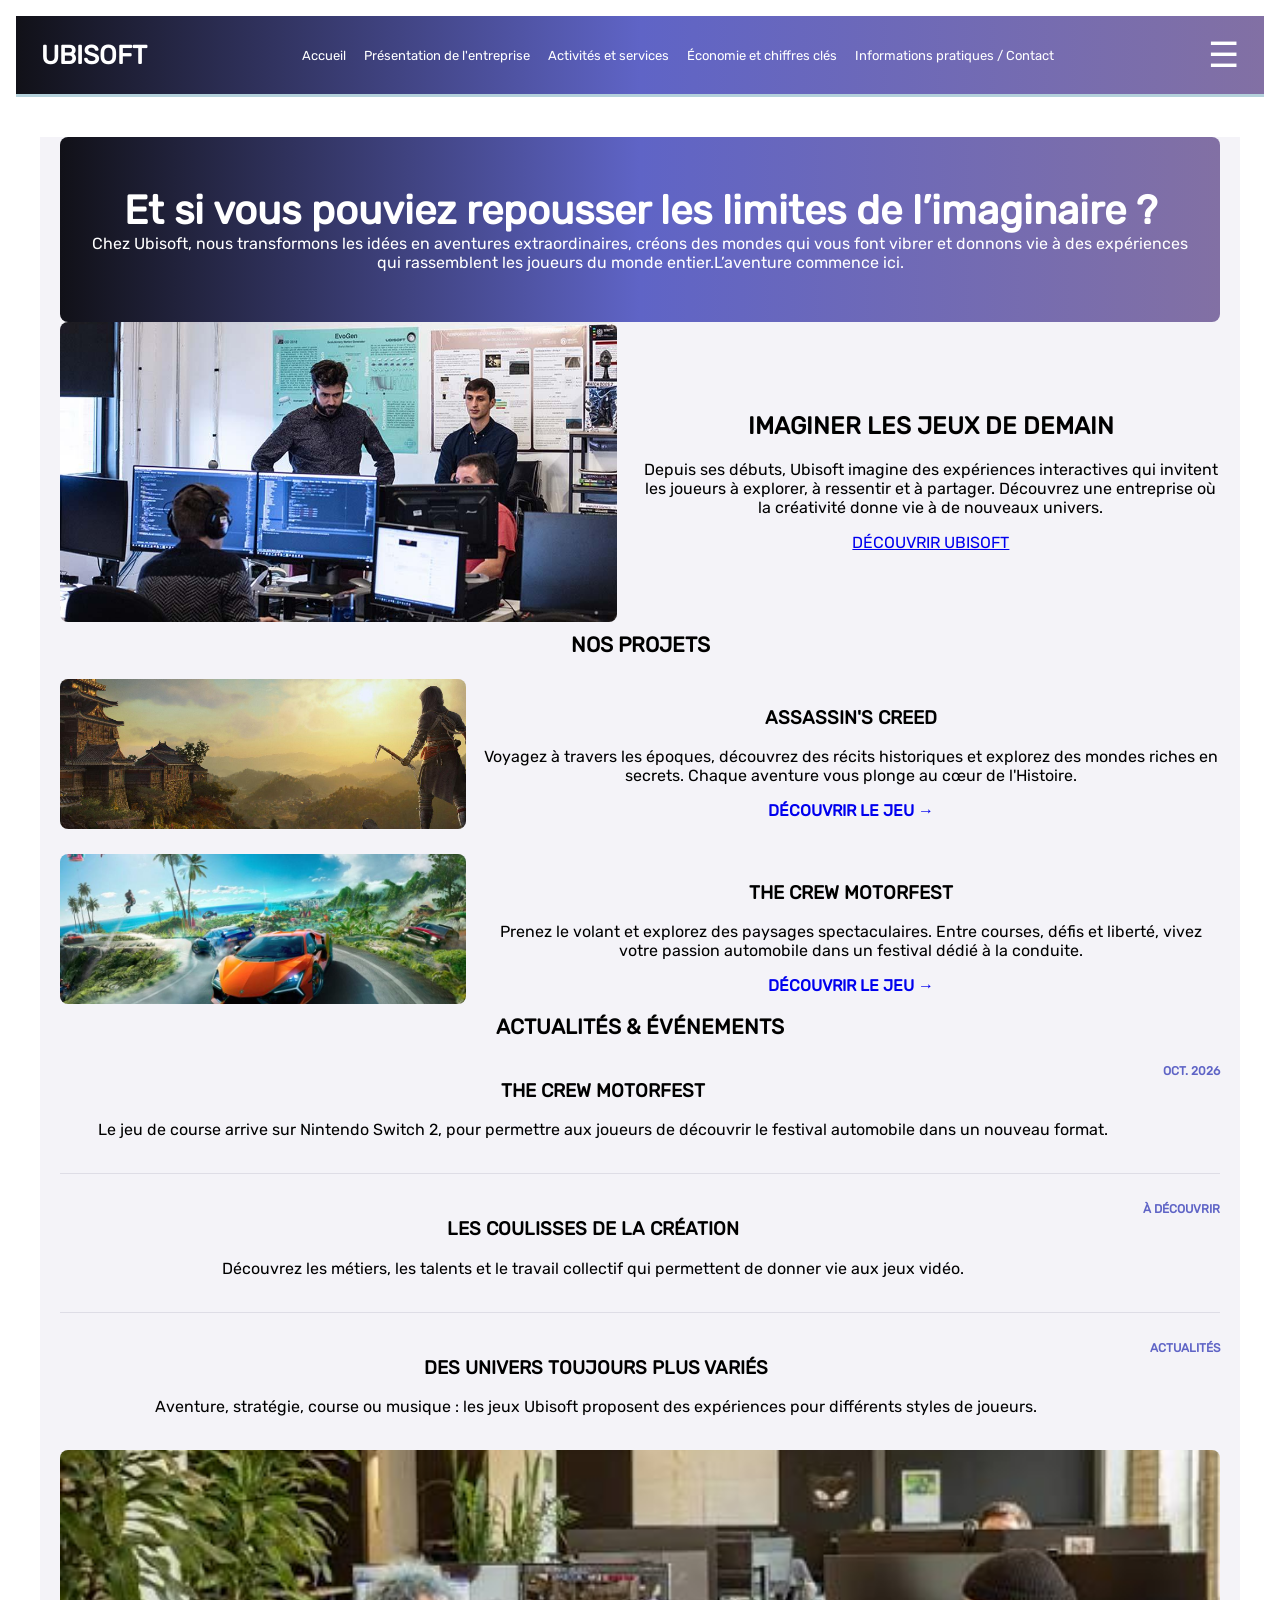
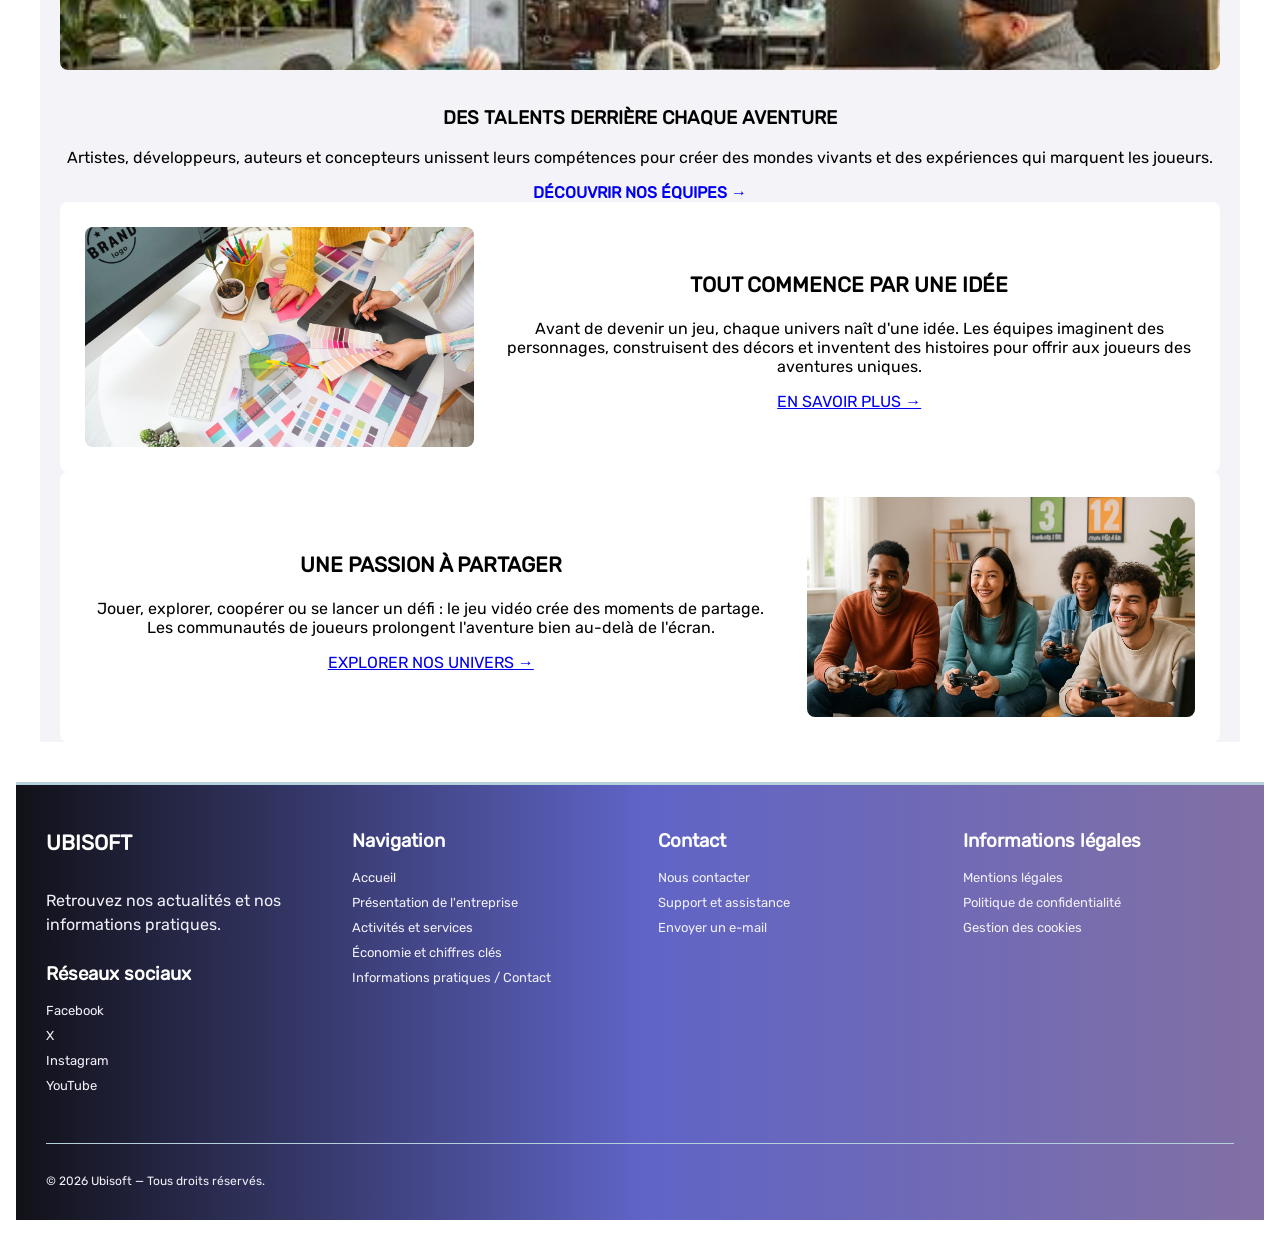
==== index.html @ 468a9b56 "Update index.html" ====
<!DOCTYPE html>
<html lang="fr">
<head>
  <meta charset="UTF-8">
  <meta name="viewport" content="width=device-width, initial-scale=1.0">
  <title>index</title>
  <link rel="stylesheet" href="styles.css">
  <link rel="icon" type="image/x-icon" href="favicon.ico">
</head>
<body data-page="accueil">

  <header>
      <a class="logo" href="index.html">UBISOFT</a>

      <nav class="navigation">
          <a href="index.html" data-page="accueil">Accueil</a>
          <a href="presentation.html" data-page="presentation">Présentation de l'entreprise</a>
          <a href="activites.html" data-page="activites">Activités et services</a>
          <a href="economie.html" data-page="economie">Économie et chiffres clés</a>
          <a href="contact.html" data-page="contact">Informations pratiques / Contact</a>
      </nav>

      
      <input type="checkbox" id="ouvrir-menu">

      <label for="ouvrir-menu" class="bouton-burger">
        ☰
      </label>

      <nav class="menu">
        <a href="index.html">Accueil</a>
        <a href="presentation.html">Présentation de l'entreprise</a>
        <a href="activites.html">Activités et services</a>
        <a href="economie.html">Économie et chiffres clés</a>
        <a href="contact.html">Informations pratiques / Contact</a>
      </nav>

  </header>

  <main>
          <div class="accueil-banniere-chiffres">
        <div class="accueil-chiffre-bloc">
            <span class="accueil-chiffre-valeur">Et si vous pouviez repousser les limites de l’imaginaire ?</span>
            <span class="accueil-chiffre-label">
                Chez Ubisoft, nous transformons les idées en aventures extraordinaires,
                créons des mondes qui vous font vibrer et donnons vie à des expériences
                qui rassemblent les joueurs du monde entier.L’aventure commence ici.
            </span>
        </div>
    </div>

    <section class="accueil-banniere">

        <div class="accueil-image-principale">
            <img src="ressources/equipe.jpg" alt="equipe">
        </div>

        <div class="accueil-texte-banniere">
            <h1>IMAGINER LES JEUX DE DEMAIN</h1>

            <p>
                Depuis ses débuts, Ubisoft imagine des expériences
                interactives qui invitent les joueurs à explorer,
                à ressentir et à partager. Découvrez une entreprise
                où la créativité donne vie à de nouveaux univers.
            </p>

            <a href="presentation.html" class="accueil-btn-outline">
                DÉCOUVRIR UBISOFT
            </a>
        </div>

    </section>

    <section class="accueil-projets">

        <h2>NOS PROJETS</h2>

        <article class="accueil-projet">
            <div class="accueil-image-projet">
                <img src="ressources/assassin_creed.jpg" alt="assassin's Creed">
            </div>

            <div class="accueil-texte-projet">
                <h3>ASSASSIN'S CREED</h3>
                <p>
                    Voyagez à travers les époques, découvrez des récits
                    historiques et explorez des mondes riches en secrets.
                    Chaque aventure vous plonge au cœur de l'Histoire.
                </p>
                <a href="activites.html" class="accueil-btn-outline">DÉCOUVRIR LE JEU →</a>
            </div>
        </article>

        <article class="accueil-projet">
            <div class="accueil-image-projet">
                <img src="ressources/motorfest.jpg" alt="motorfest">
            </div>

            <div class="accueil-texte-projet">
                <h3>THE CREW MOTORFEST</h3>
                <p>
                    Prenez le volant et explorez des paysages spectaculaires.
                    Entre courses, défis et liberté, vivez votre passion
                    automobile dans un festival dédié à la conduite.
                </p>
                <a href="activites.html" class="accueil-btn-outline">DÉCOUVRIR LE JEU →</a>
            </div>
        </article>

    </section>


    <section class="accueil-actualites">

        <h2>ACTUALITÉS & ÉVÉNEMENTS</h2>

        <article class="accueil-actualite">
            <div>
                <h3>THE CREW MOTORFEST</h3>
                <p>
                    Le jeu de course arrive sur Nintendo Switch 2,
                    pour permettre aux joueurs de découvrir le festival
                    automobile dans un nouveau format.
                </p>
            </div>
            <span class="accueil-date">OCT. 2026</span>
        </article>

        <article class="accueil-actualite">
            <div>
                <h3>LES COULISSES DE LA CRÉATION</h3>
                <p>
                    Découvrez les métiers, les talents et le travail
                    collectif qui permettent de donner vie aux jeux vidéo.
                </p>
            </div>
            <span class="accueil-date">À DÉCOUVRIR</span>
        </article>

        <article class="accueil-actualite">
            <div>
                <h3>DES UNIVERS TOUJOURS PLUS VARIÉS</h3>
                <p>
                    Aventure, stratégie, course ou musique :
                    les jeux Ubisoft proposent des expériences
                    pour différents styles de joueurs.
                </p>
            </div>
            <span class="accueil-date">ACTUALITÉS</span>
        </article>

    </section>

    <section class="accueil-projet-secondaire">

        <div class="accueil-image-secondaire">
            <img src="ressources/equipe2.png" alt="equipe2">
        </div>

        <div class="accueil-texte-secondaire">
            <h3>DES TALENTS DERRIÈRE CHAQUE AVENTURE</h3>
            <p>
                Artistes, développeurs, auteurs et concepteurs
                unissent leurs compétences pour créer des mondes
                vivants et des expériences qui marquent les joueurs.
            </p>
            <a href="presentation.html" class="accueil-btn-outline">DÉCOUVRIR NOS ÉQUIPES →</a>
        </div>

    </section>


    <section class="accueil-bloc-supplementaire">
        <div class="accueil-image-projet">
            <img src="ressources/metiers-creatifs.jpeg" alt="creation">
        </div>

        <div>
            <h2>TOUT COMMENCE PAR UNE IDÉE</h2>
            <p>
                Avant de devenir un jeu, chaque univers naît
                d'une idée. Les équipes imaginent des personnages,
                construisent des décors et inventent des histoires
                pour offrir aux joueurs des aventures uniques.
            </p>
            <a href="presentation.html" class="accueil-btn-outline">EN SAVOIR PLUS →</a>
        </div>
    </section>

    <section class="accueil-bloc-supplementaire">
        <div>
            <h2>UNE PASSION À PARTAGER</h2>
            <p>
                Jouer, explorer, coopérer ou se lancer un défi :
                le jeu vidéo crée des moments de partage.
                Les communautés de joueurs prolongent l'aventure
                bien au-delà de l'écran.
            </p>
            <a href="activites.html" class="accueil-btn-outline">EXPLORER NOS UNIVERS →</a>
        </div>

        <div class="accueil-image-projet">
            <img src="ressources/jouer_ensemble.jpg" alt="ensemble">
        </div>
    </section>
    
  </main>

  <footer>
      <div class="footer-colonne">
          <h2>UBISOFT</h2>
          <p>Retrouvez nos actualités et nos informations pratiques.</p>
          <h3>Réseaux sociaux</h3>
          <a href="https://www.facebook.com/Ubisoft/">Facebook</a>
          <a href="https://x.com/Ubisoft">X</a>
          <a href="https://www.instagram.com/ubisoft/">Instagram</a>
          <a href="https://www.youtube.com/user/Ubisoft">YouTube</a>
      </div>

      <div class="footer-colonne">
          <h3>Navigation</h3>
          <a href="index.html">Accueil</a>
          <a href="presentation.html">Présentation de l'entreprise</a>
          <a href="activites.html">Activités et services</a>
          <a href="economie.html">Économie et chiffres clés</a>
          <a href="contact.html">Informations pratiques / Contact</a>
      </div>

      <div class="footer-colonne" id="contact">
          <h3>Contact</h3>
          <a href="contact.html">Nous contacter</a>
          <a href="contact.html#support">Support et assistance</a>
          <a href="mailto:contact@example.com">Envoyer un e-mail</a>
      </div>

      <div class="footer-colonne">
          <h3>Informations légales</h3>
          <a href="mentions-legales.html">Mentions légales</a>
          <a href="confidentialite.html">Politique de confidentialité</a>
          <a href="cookies.html">Gestion des cookies</a>
      </div>

      <div class="bas-footer">
          <p>© 2026 Ubisoft — Tous droits réservés.</p>
      </div>
    </footer>
</body>
</html>
---- styles.css ----
/************************* code html de la vignette ;

  <article class="card">
    <div class="cover">
      <span class="number">18</span>
      <h1>LOREM<br>IPSUM</h1>
    </div>

    <div class="content">
      <p class="category">LOREM · IPSUM</p>
      <h2>Lorem ipsum dolor</h2>
      <p class="description">
        Lorem ipsum dolor sit amet consectetur.
      </p>

      <div class="footer">
        <span>PS5 · XBOX · PC</span>
        <button aria-label="Voir le détail">→</button>
      </div>
    </div>
  </article>
  
  code css de la vignette ***********************/
* {
  box-sizing: border-box;
}



.card {
  width: 305px;
  border: 1px solid #B4D1DB;
  background: #FFFFFF;
}

.cover {
  height: 330px;
  position: relative;
  display: flex;
  align-items: center;
  justify-content: center;
  overflow: hidden;

  background:
    radial-gradient(circle at 70% 20%,
      #FFFFFF 0%, #8BA4F0 3%, transparent 13%),
    radial-gradient(circle at 35% 65%,
      #8BA4F0 0%, transparent 24%),
    linear-gradient(135deg, #5F64C6, #8270A4 55%, #8BA4F0);
}

.number {
  position: absolute;
  top: 14px;
  right: 14px;
  padding: 12px 10px;
  color: #FFFFFF;
  background: #000000;
  border: 2px solid #FFFFFF;
  font-size: 12px;
  font-weight: bold;
}

.cover h1 {
  color: #FFFFFF;
  font-size: 30px;
  line-height: 0.9;
  text-align: center;
  text-shadow: 2px 3px 4px #000000;
}

.content {
  padding: 20px;
}

.category {
  color: #5F64C6;
  font-size: 11px;
  font-weight: bold;
  letter-spacing: 1px;
}

h2 {
  margin: 10px 0 22px;
  color: #000000;
  font-size: 21px;
}

.description {
  color: #8270A4;
  font-size: 16px;
  line-height: 1.5;
}

.footer {
  margin-top: 16px;
  padding-top: 14px;
  border-top: 1px solid #B4D1DB;
  display: flex;
  align-items: center;
  justify-content: space-between;
}

.footer span {
  color: #5F64C6;
  font-size: 10px;
  font-weight: bold;
}

button {
  width: 34px;
  height: 34px;
  border: none;
  border-radius: 50%;
  background: #5F64C6;
  color: #FFFFFF;
  font-size: 22px;
  cursor: pointer;
}

.card {
  transition: transform 0.3s ease, box-shadow 0.3s ease;
  cursor: pointer;
}

.card:hover {
  transform: translateY(-6px);
  box-shadow: 0 10px 25px rgba(0, 0, 0, 0.15);
}

/******************* code pour la police d'écriture ********************/

@font-face {
  font-family: "Rublik";
  src: url("fonts/Rubik-Regular.ttf") format("truetype");
  font-weight: normal;
  font-style: normal;
}

body {
  margin: 0;
  padding: 16px;
  font-family: "Rublik", sans-serif;
  background: #FFFFFF;
}

/************** Bouton  ****************/

.btn-outline {
    padding: 12px 28px;

    background: #FFFFFF;
    color: #5F64C6;

    border: 2px solid #5F64C6;
    border-radius: 30px;

    font-family: "Rublk", "Rublik", sans-serif;
    font-weight: bold;

    cursor: pointer;
    transition: 0.3s ease;

    width: auto;
    height: auto;
}

.btn-outline:hover {
    background: #5F64C6;
    color: #FFFFFF;
}

/******************** EN-TÊTE : reste visible quand on descend dans la page **********************/
header {
    position: sticky;
    top: 0;
    z-index: 10;
    padding: 18px 25px;
    display: flex;
    align-items: center;
    justify-content: space-between;
    gap: 20px;
    color: white;
    background: linear-gradient(90deg, #111118, #5F64C6, #8270A4);
    border-bottom: 3px solid #B4D1DB;
}

/********************* Logo ****************************/
.logo {
    color: white;
    font-size: 26px;
    font-weight: 900;
    text-decoration: none;
}

/****************** Liens visibles dans l'en-tête *******************/
.navigation {
    display: flex;
    flex-wrap: wrap;
    gap: 18px;
}

.navigation a {
    padding: 8px 0;
    color: white;
    font-size: 13px;
    text-decoration: none;
}

/********************** Le lien de la page actuelle est souligné **************/
.navigation a.actif {
    border-bottom: 3px solid #B4D1DB;
    color: #B4D1DB;
}


/*************** Bouton du menu burger ****************/
#ouvrir-menu {
    display: none;
}

.bouton-burger {
    display: block;
    font-size: 35px;
    color: white;
    width: fit-content;
    cursor: pointer;
}

/********************* Menu fermé ******************/
.menu {
    display: none;
    flex-direction: column;
    gap: 15px;
    background-color: white;
    padding: 20px;
    border: 1px solid black;
}

/*********** Menu ouvert quand on clique ***********/
#ouvrir-menu:checked ~ .menu {
    display: flex;
}

/*************** Liens du menu **************/
.menu a {
    color: black;
    text-decoration: none;
    font-family: "Rublik", sans-serif;
    padding: 8px;
}

/*************** Soulignement au survol ********************/
.menu a:hover {
    text-decoration: underline;
}


/***************** Contenu provisoire de la page *******************/
main {
    min-height: 55vh;
    padding: 50px 25px;
    text-align: center;
    background: #F4F3F8;
}

/*********************** PIED DE PAGE ************************/
footer {
    display: flex;
    flex-wrap: wrap;
    gap: 35px;
    padding: 45px 30px 20px;
    color: white;
    background: linear-gradient(90deg, #111118, #5F64C6, #8270A4);
    border-top: 3px solid #B4D1DB;
}

.footer-colonne {
    display: flex;
    flex: 1 1 180px;
    flex-direction: column;
    align-items: flex-start;
    gap: 10px;
}

.footer-colonne h2,
.footer-colonne h3 {
    margin: 0 0 8px;
    color: white;
}

.footer-colonne p {
    max-width: 260px;
    color: #F1F0FA;
    line-height: 1.5;
}

.footer-colonne a {
    color: #F1F0FA;
    font-size: 13px;
    text-decoration: none;
}

.footer-colonne a:hover {
    color: #B4D1DB;
    text-decoration: underline;
}

.bas-footer {
    width: 100%;
    margin-top: 15px;
    padding-top: 18px;
    border-top: 1px solid #B4D1DB;
    color: #F1F0FA;
    font-size: 12px;
}

.presentation {
    max-width: 1100px;
    margin: 0 auto; 
    display: flex;
    flex-direction:column;
    gap: 60px; 
    background-color: #FFFFFF;
}


.bloc-alternatif {
    display: flex;
    align-items: center; 
    justify-content: space-between;
    gap: 40px;
}


.bloc-alternatif.inverse {
    flex-direction: row-reverse;
}


.bloc-texte, .bloc-image {
    flex: 1 1 50%; 
    max-width: 50%;
}

.bloc-texte {
    text-align: left; 
}


.bloc-texte h2 {
    font-size: 26px;
    text-transform:uppercase;
    color: #111118;
    margin-bottom: 20px;
}
.img-placeholder {
    width: 100%;
    height: auto;
    max-height: 350px; 
    object-fit: cover; 
    background-color: #e0e0e0;
    border: 2px solid #B4D1DB; 
    border-radius: 4px;
    display: block;
}
/* --- SECTION SUCCÈS MONDIAUX --- */
.section-succes {
    margin-top: 80px;
    text-align: center;
}

.titre-section {
    font-size: 26px;
    color: #111118;
    margin-bottom: 40px;
    text-transform: uppercase;
}

.conteneur-cartes {
    display: flex;
    flex-wrap: wrap;
    gap: 30px;
    justify-content: center;
}

.titre-carte {
    font-size: 18px;
    margin: 10px 0 15px;
}

/* --- BANNIÈRE CHIFFRES CLÉS --- */
.banniere-chiffres {
    margin-top: 80px;
    background: linear-gradient(90deg, #111118, #5F64C6, #8270A4);
    padding: 50px 20px;
    color: white;
    border-radius: 8px;
    display: flex;
    justify-content: space-around;
    flex-wrap: wrap;
    gap: 20px;
}

.chiffre-bloc {
    text-align: center;
}

.chiffre-valeur {
    display: block;
    font-size: 40px;
    font-weight: bold;
}

.chiffre-label {
    font-size: 16px;
}

/* --- CALL TO ACTION (CTA) --- */
.section-cta {
    margin-top: 60px;
    text-align: center;
    padding: 40px;
}

.titre-cta {
    font-size: 24px;
    color: #111118;
    margin-bottom: 10px;
}

.texte-cta {
    color: #333;
    margin-bottom: 20px;
}

.lien-cta {
    text-decoration: none;
}

.card .cover {
    position: relative;
    width: 100%; 
    margin: 0; 
    padding: 0;
    overflow: hidden; 
    aspect-ratio: 1 / 1;
    z-index: 1;
}

.card .image-carte {
    position: absolute;
    top: 0;
    left: 0;
    width: 100%;
    height: 100%;
    object-fit: cover;
    display: block; 
    z-index: -1;
}


.card .cover .number {
    position: absolute;
    top: 15px;
    right: 15px;
    background-color: #000;
    color: white;
    padding: 5px 10px;
    font-weight: bold;
    border: 1px solid white; 
    z-index: 2;
}


/*******************ECONOMIE************************************/
.conteneur-graphiques {
    display: flex;
    flex-wrap: wrap;
    gap: 40px;
    justify-content: center;
    align-items: stretch;
    width: 100%;
    max-width: 1200px;
    margin: 0 auto;
}

.carte-graphique {
    flex: 1 1 450px; /* Assure une largeur de base suffisante */
    max-width: 100%;
    background: #FFFFFF;
    border: 1px solid #B4D1DB;
    border-radius: 8px;
    padding: 25px;
    box-sizing: border-box;
    display: flex;
    flex-direction: column;
    justify-content: space-between;
}

/* Règle essentielle pour que les images restent dans leur cadre et ne se superposent pas */
.image-wrapper {
    width: 100%;
    overflow: hidden;
}

.image-wrapper img {
    width: 100%;
    height: auto;
    display: block;
    object-fit: contain;
}

/* =========================================
   PAGE CONTACT - MISE EN PAGE 
   ========================================= */
.bloc-image1{
    flex: 1;
}


/* --- Layout Principal (Grille/Flexbox) --- */
main {
    max-width: 1200px;
    margin: 40px auto;
    padding: 0 20px;
}

.conteneur-contact {
    display: flex;
    gap: 40px;
    flex-wrap: wrap;
}

.colonne-gauche {
    flex: 2;
    min-width: 300px;
}

#support {
    flex: 1;
    min-width: 300px;
    background: #fff;
    padding: 20px;
    border-radius: 8px;
    box-shadow: 0 2px 10px rgba(0,0,0,0.1);
    height: fit-content;
}

/* =========================================
   FORMULAIRE DE CONTACT*/

/* --- Formulaire --- */
#formulaire {
    background: #fff;
    padding: 30px;
    border-radius: 8px;
    box-shadow: 0 2px 10px rgba(0,0,0,0.1);
    margin-top: 40px;
}

.formulaire-contact input, 
.formulaire-contact textarea {
    width: 100%;
    padding: 10px;
    margin-top: 5px;
    border: 1px solid #ccc;
    border-radius: 4px;
    box-sizing: border-box;
}
/***************** CSS : ACCUEIL/INDEX ******************/

.accueil-contenu-page {
    display: grid;
    grid-template-columns: minmax(0, 2fr) minmax(280px, 1fr);
    gap: 35px;
    max-width: 1450px;
    width: 94%;
    margin: 0 auto;
    padding-top: 20px;
    color: #111;
    text-align: left;
}

.accueil-banniere-chiffres {
    grid-column: 1 / -1;
    grid-row: 1;
    margin-top: 0;
    margin-left: auto;
    margin-right: auto;

    width: 100%;
    box-sizing: border-box;

    background: linear-gradient(90deg, #111118, #5F64C6, #8270A4);
    padding: 50px 20px;
    color: white;
    border-radius: 8px;

    display: flex;
    justify-content: center;
    align-items: center;
    flex-wrap: wrap;
    gap: 20px;
}

.accueil-chiffre-bloc {
    text-align: center;
}

.accueil-chiffre-valeur {
    display: block;
    font-size: 40px;
    font-weight: bold;
}

.accueil-chiffre-label {
    font-size: 16px;
}


.accueil-banniere {
    grid-column: 1;
    grid-row: 2;
    display: flex;
    align-items: center;
    gap: 25px;
    min-width: 0;
}

.accueil-projets {
    grid-column: 2;
    grid-row: 2;
    min-width: 0;
}

.accueil-actualites {
    grid-column: 1;
    grid-row: 3;
    min-width: 0;
}

.accueil-projet-secondaire {
    grid-column: 2;
    grid-row: 3;
    display: flex;
    flex-direction: column;
    gap: 18px;
    min-width: 0;
}

.accueil-image-principale,
.accueil-image-projet,
.accueil-image-secondaire {
    overflow: hidden;
    min-width: 0;
    background-color: #e9e8ef;
    border-radius: 8px;
}

.accueil-image-principale img,
.accueil-image-projet img,
.accueil-image-secondaire img {
    display: block;
    width: 100%;
    object-fit: cover;
    object-position: center;
}

.accueil-image-principale {
    width: 48%;
    min-height: 280px;
    flex-shrink: 0;
}

.accueil-image-principale img {
    height: 300px;
}

.accueil-projet {
    display: flex;
    align-items: center;
    gap: 16px;
    margin-bottom: 25px;
}

.accueil-projet:last-child {
    margin-bottom: 0;
}

.accueil-projet .accueil-image-projet {
    width: 35%;
    min-height: 145px;
    flex-shrink: 0;
}

.accueil-projet .accueil-image-projet img {
    height: 150px;
}

.accueil-image-secondaire {
    width: 100%;
    min-height: 200px;
}

.accueil-image-secondaire img {
    height: 220px;
}

.accueil-bloc-supplementaire {
    grid-column: 1 / -1;
    display: flex;
    align-items: center;
    gap: 30px;
    min-width: 0;
    margin: 0;
    padding: 25px;
    background-color: #fff;
    border-radius: 8px;
}

.accueil-bloc-supplementaire .accueil-image-projet {
    width: 35%;
    min-height: 220px;
    flex-shrink: 0;
}

.accueil-bloc-supplementaire .accueil-image-projet img {
    height: 220px;
}

.accueil-bloc-supplementaire > div:not(.accueil-image-projet) {
    flex: 1;
    min-width: 0;
}

.accueil-contenu-page h1 {
    margin: 0 0 18px;
    font-size: 32px;
    line-height: 1.2;
}

.accueil-contenu-page h2 {
    margin: 0 0 22px;
    font-size: 24px;
    line-height: 1.3;
}

.accueil-contenu-page h3 {
    margin: 0 0 12px;
    font-size: 17px;
    line-height: 1.4;
}

.accueil-contenu-page p {
    margin: 0 0 18px;
    font-size: 15px;
    line-height: 1.7;
}

.accueil-texte-banniere,
.accueil-texte-projet,
.accueil-texte-secondaire {
    flex: 1;
    min-width: 0;
}

.accueil-texte-projet a,
.accueil-texte-secondaire a {
    font-weight: bold;
    text-decoration: none;
}

.accueil-texte-projet a:hover,
.accueil-texte-secondaire a:hover {
    text-decoration: underline;
}

.accueil-contenu-page .accueil-btn-outline {
    display: inline-block;
    margin-top: 4px;
    line-height: 1.4;
    text-align: center;
}

.accueil-actualite {
    display: flex;
    align-items: flex-start;
    justify-content: space-between;
    gap: 18px;
    margin-bottom: 25px;
    padding-bottom: 18px;
    border-bottom: 1px solid #dedde6;
}

.accueil-actualite:last-child {
    margin-bottom: 0;
    border-bottom: none;
}

.accueil-actualite > div {
    flex: 1;
    min-width: 0;
}

.accueil-date {
    flex-shrink: 0;
    padding-top: 3px;
    font-size: 12px;
    font-weight: bold;
    color: #5F64C6;
}

@media (max-width: 950px) {
    .navigation {
        display: none;
    }
}

@media (max-width: 500px) {
    header {
        padding: 14px;
    }

    .logo {
        font-size: 22px;
    }

    #menu-burger {
        right: 8px;
        width: min(300px, calc(100vw - 16px));
    }

    footer {
        padding: 30px 20px 15px;
    }
}
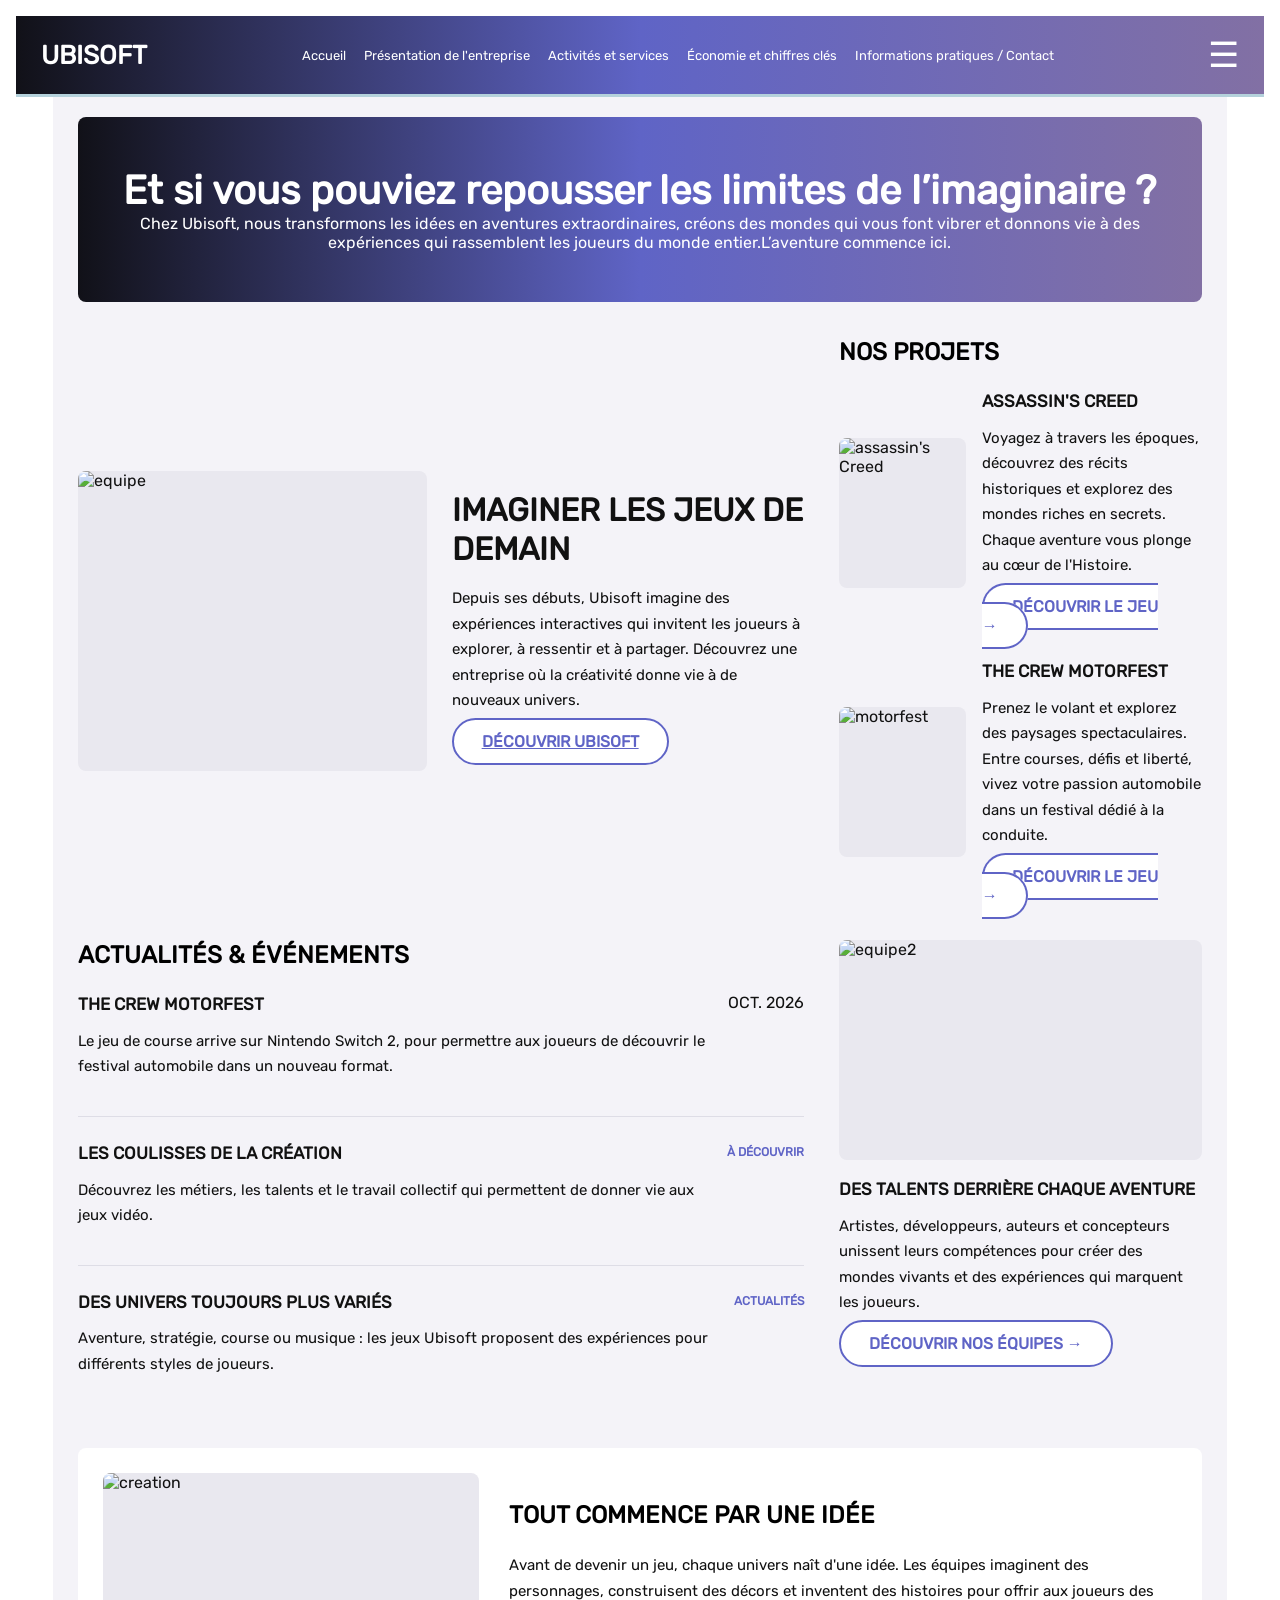
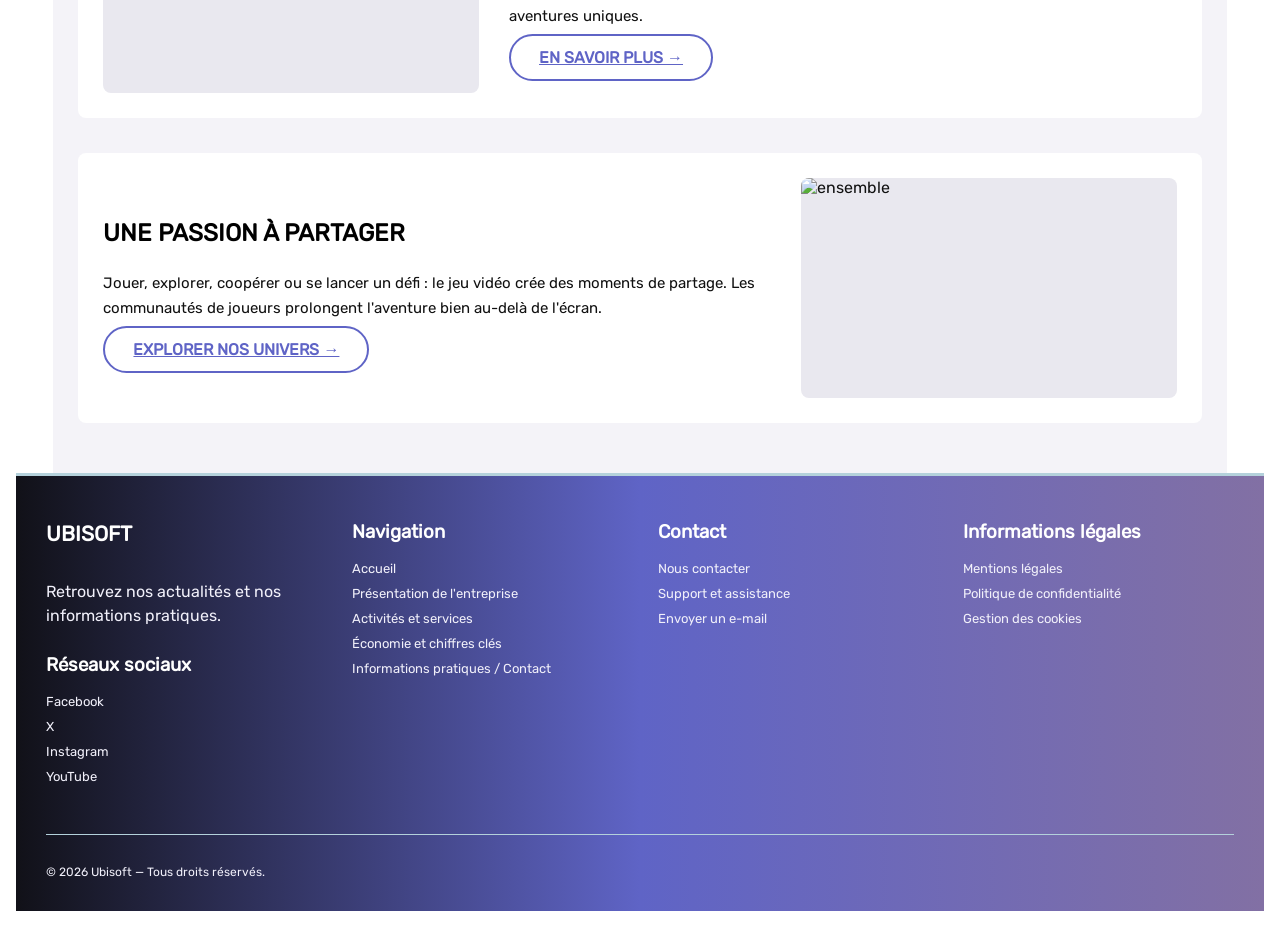
==== commit c4a2f7f5: "Update index.html" ====
--- a/index.html
+++ b/index.html
@@ -37,8 +37,9 @@
 
   </header>
 
-  <main>
-          <div class="accueil-banniere-chiffres">
+  <main class="accueil-contenu-page">
+    
+    <div class="accueil-banniere-chiffres">
         <div class="accueil-chiffre-bloc">
             <span class="accueil-chiffre-valeur">Et si vous pouviez repousser les limites de l’imaginaire ?</span>
             <span class="accueil-chiffre-label">
@@ -52,7 +53,7 @@
     <section class="accueil-banniere">
 
         <div class="accueil-image-principale">
-            <img src="ressources/equipe.jpg" alt="equipe">
+            <img src="image/equipe.jpg" alt="equipe">
         </div>
 
         <div class="accueil-texte-banniere">
@@ -65,7 +66,7 @@
                 où la créativité donne vie à de nouveaux univers.
             </p>
 
-            <a href="presentation.html" class="accueil-btn-outline">
+            <a href="presentation.html" class="btn-outline">
                 DÉCOUVRIR UBISOFT
             </a>
         </div>
@@ -78,7 +79,7 @@
 
         <article class="accueil-projet">
             <div class="accueil-image-projet">
-                <img src="ressources/assassin_creed.jpg" alt="assassin's Creed">
+                <img src="image/assassin_creed.jpg" alt="assassin's Creed">
             </div>
 
             <div class="accueil-texte-projet">
@@ -88,13 +89,13 @@
                     historiques et explorez des mondes riches en secrets.
                     Chaque aventure vous plonge au cœur de l'Histoire.
                 </p>
-                <a href="activites.html" class="accueil-btn-outline">DÉCOUVRIR LE JEU →</a>
+                <a href="activites.html" class="btn-outline">DÉCOUVRIR LE JEU →</a>
             </div>
         </article>
 
         <article class="accueil-projet">
             <div class="accueil-image-projet">
-                <img src="ressources/motorfest.jpg" alt="motorfest">
+                <img src="image/motorfest.jpg" alt="motorfest">
             </div>
 
             <div class="accueil-texte-projet">
@@ -104,7 +105,7 @@
                     Entre courses, défis et liberté, vivez votre passion
                     automobile dans un festival dédié à la conduite.
                 </p>
-                <a href="activites.html" class="accueil-btn-outline">DÉCOUVRIR LE JEU →</a>
+                <a href="activites.html" class="btn-outline">DÉCOUVRIR LE JEU →</a>
             </div>
         </article>
 
@@ -124,7 +125,7 @@
                     automobile dans un nouveau format.
                 </p>
             </div>
-            <span class="accueil-date">OCT. 2026</span>
+            <span class="date">OCT. 2026</span>
         </article>
 
         <article class="accueil-actualite">
@@ -155,7 +156,7 @@
     <section class="accueil-projet-secondaire">
 
         <div class="accueil-image-secondaire">
-            <img src="ressources/equipe2.png" alt="equipe2">
+            <img src="image/equipe2.png" alt="equipe2">
         </div>
 
         <div class="accueil-texte-secondaire">
@@ -165,7 +166,7 @@
                 unissent leurs compétences pour créer des mondes
                 vivants et des expériences qui marquent les joueurs.
             </p>
-            <a href="presentation.html" class="accueil-btn-outline">DÉCOUVRIR NOS ÉQUIPES →</a>
+            <a href="presentation.html" class="btn-outline">DÉCOUVRIR NOS ÉQUIPES →</a>
         </div>
 
     </section>
@@ -173,7 +174,7 @@
 
     <section class="accueil-bloc-supplementaire">
         <div class="accueil-image-projet">
-            <img src="ressources/metiers-creatifs.jpeg" alt="creation">
+            <img src="image/metiers-creatifs.jpeg" alt="creation">
         </div>
 
         <div>
@@ -184,7 +185,7 @@
                 construisent des décors et inventent des histoires
                 pour offrir aux joueurs des aventures uniques.
             </p>
-            <a href="presentation.html" class="accueil-btn-outline">EN SAVOIR PLUS →</a>
+            <a href="presentation.html" class="btn-outline">EN SAVOIR PLUS →</a>
         </div>
     </section>
 
@@ -197,15 +198,16 @@
                 Les communautés de joueurs prolongent l'aventure
                 bien au-delà de l'écran.
             </p>
-            <a href="activites.html" class="accueil-btn-outline">EXPLORER NOS UNIVERS →</a>
+            <a href="activites.html" class="btn-outline">EXPLORER NOS UNIVERS →</a>
         </div>
 
         <div class="accueil-image-projet">
-            <img src="ressources/jouer_ensemble.jpg" alt="ensemble">
-        </div>
-    </section>
-    
+            <img src="image/jouer_ensemble.jpg" alt="ensemble">
+        </div>
+    </section>
+
   </main>
+
 
   <footer>
       <div class="footer-colonne">
--- a/styles.css
+++ b/styles.css
@@ -520,7 +520,7 @@
 
 
 /* --- Layout Principal (Grille/Flexbox) --- */
-main {
+.contact-main {
     max-width: 1200px;
     margin: 40px auto;
     padding: 0 20px;
@@ -569,7 +569,6 @@
     box-sizing: border-box;
 }
 /***************** CSS : ACCUEIL/INDEX ******************/
-
 .accueil-contenu-page {
     display: grid;
     grid-template-columns: minmax(0, 2fr) minmax(280px, 1fr);
@@ -582,6 +581,8 @@
     text-align: left;
 }
 
+/* Emplacement des grandes zones */
+
 .accueil-banniere-chiffres {
     grid-column: 1 / -1;
     grid-row: 1;
@@ -617,7 +618,6 @@
 .accueil-chiffre-label {
     font-size: 16px;
 }
-
 
 .accueil-banniere {
     grid-column: 1;
@@ -811,6 +811,8 @@
     color: #5F64C6;
 }
 
+
+
 @media (max-width: 950px) {
     .navigation {
         display: none;
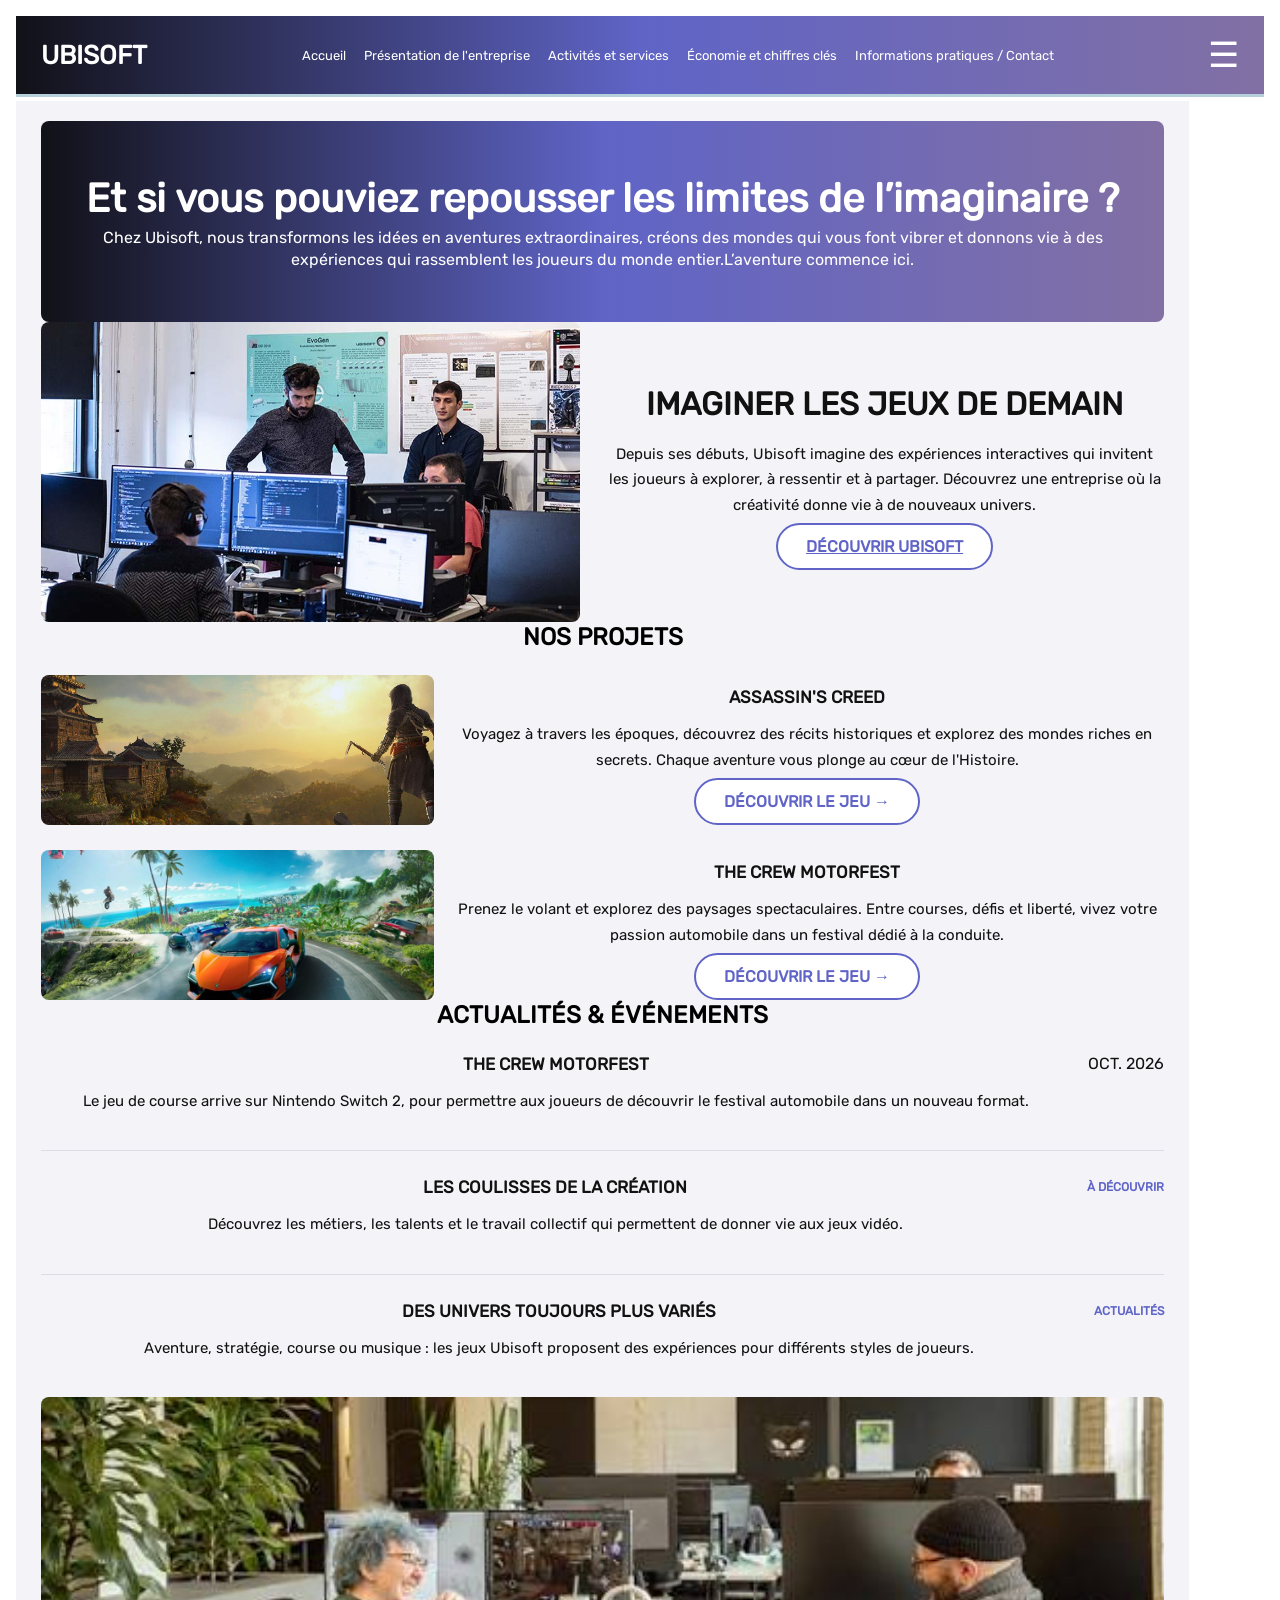
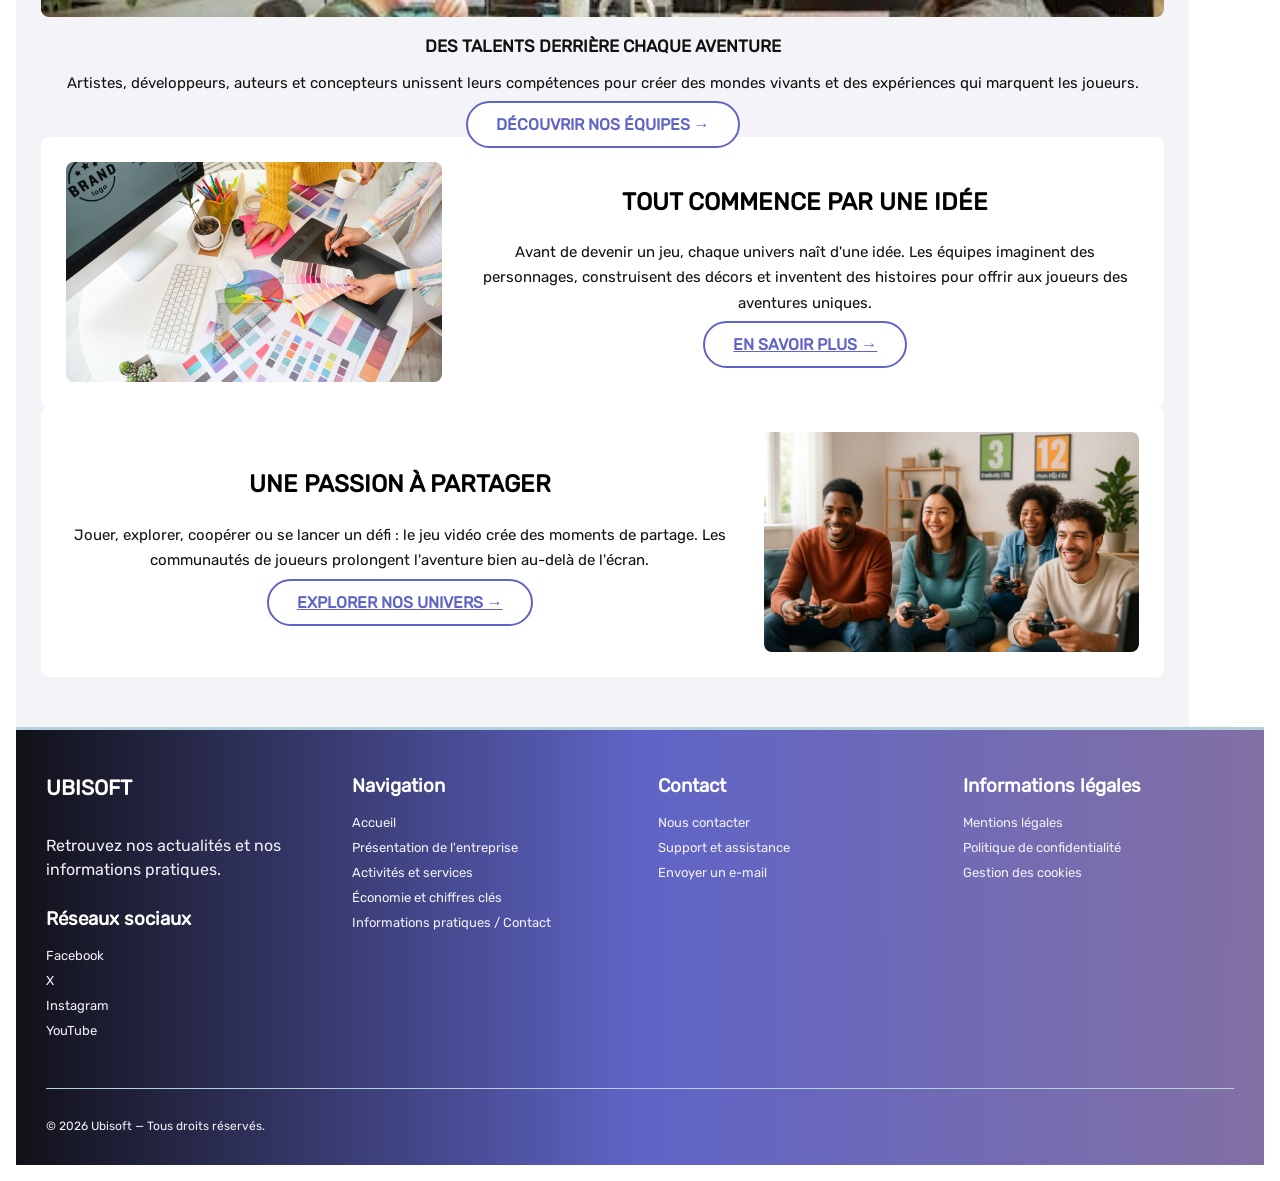
==== commit e3b4708d: "Update index.html" ====
--- a/index.html
+++ b/index.html
@@ -53,7 +53,7 @@
     <section class="accueil-banniere">
 
         <div class="accueil-image-principale">
-            <img src="image/equipe.jpg" alt="equipe">
+            <img src="ressources/equipe.jpg" alt="equipe">
         </div>
 
         <div class="accueil-texte-banniere">
@@ -79,7 +79,7 @@
 
         <article class="accueil-projet">
             <div class="accueil-image-projet">
-                <img src="image/assassin_creed.jpg" alt="assassin's Creed">
+                <img src="ressources/assassin_creed.jpg" alt="assassin's Creed">
             </div>
 
             <div class="accueil-texte-projet">
@@ -95,7 +95,7 @@
 
         <article class="accueil-projet">
             <div class="accueil-image-projet">
-                <img src="image/motorfest.jpg" alt="motorfest">
+                <img src="ressources/motorfest.jpg" alt="motorfest">
             </div>
 
             <div class="accueil-texte-projet">
@@ -156,7 +156,7 @@
     <section class="accueil-projet-secondaire">
 
         <div class="accueil-image-secondaire">
-            <img src="image/equipe2.png" alt="equipe2">
+            <img src="ressources/equipe2.png" alt="equipe2">
         </div>
 
         <div class="accueil-texte-secondaire">
@@ -174,7 +174,7 @@
 
     <section class="accueil-bloc-supplementaire">
         <div class="accueil-image-projet">
-            <img src="image/metiers-creatifs.jpeg" alt="creation">
+            <img src="ressources/metiers-creatifs.jpeg" alt="creation">
         </div>
 
         <div>
@@ -202,7 +202,7 @@
         </div>
 
         <div class="accueil-image-projet">
-            <img src="image/jouer_ensemble.jpg" alt="ensemble">
+            <img src="ressources/jouer_ensemble.jpg" alt="ensemble">
         </div>
     </section>
 
--- a/styles.css
+++ b/styles.css
@@ -776,7 +776,7 @@
     text-decoration: underline;
 }
 
-.accueil-contenu-page .accueil-btn-outline {
+.accueil-contenu-page {
     display: inline-block;
     margin-top: 4px;
     line-height: 1.4;
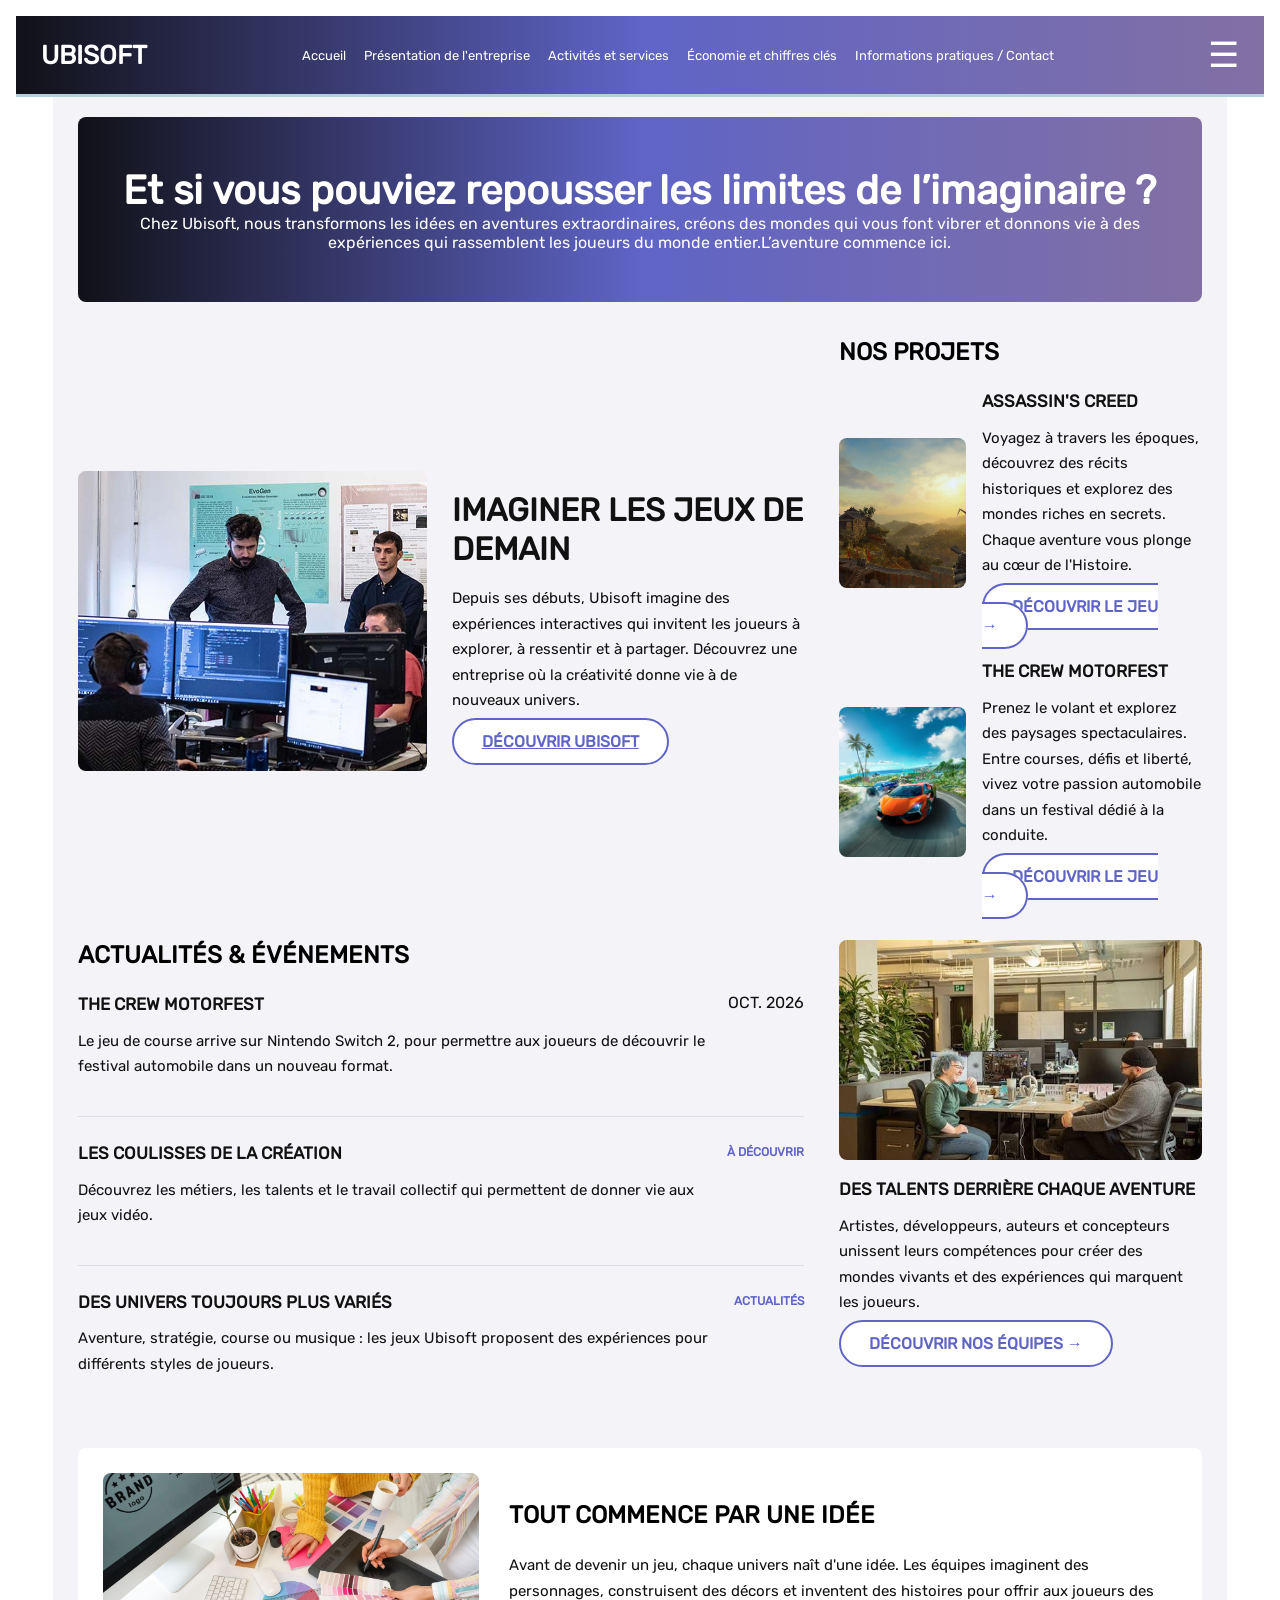
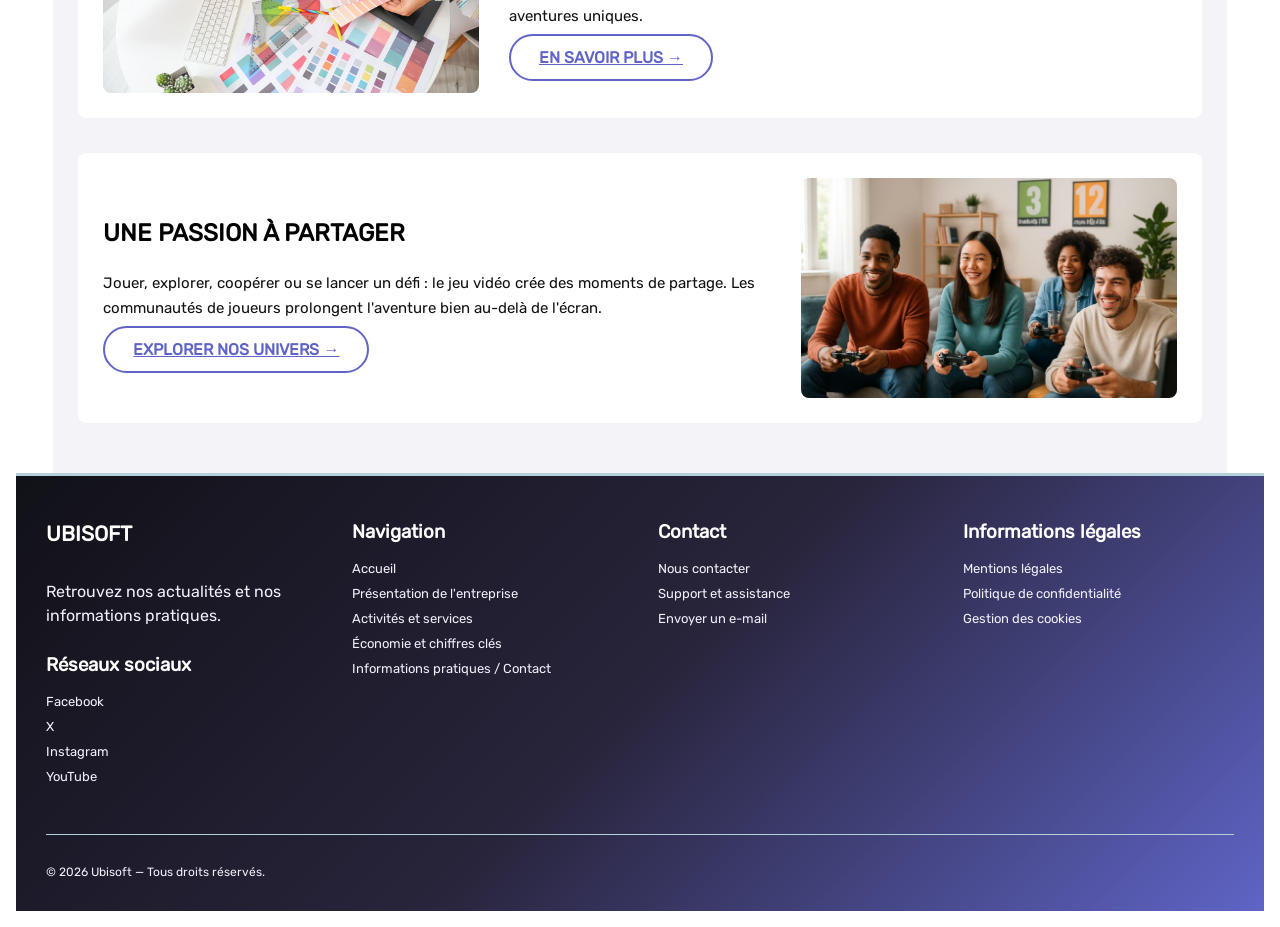
==== commit 447fdc97: "Change stylesheet link to styles_accueil.css" ====
--- a/index.html
+++ b/index.html
@@ -4,7 +4,7 @@
   <meta charset="UTF-8">
   <meta name="viewport" content="width=device-width, initial-scale=1.0">
   <title>index</title>
-  <link rel="stylesheet" href="styles.css">
+  <link rel="stylesheet" href="styles_accueil.css">
   <link rel="icon" type="image/x-icon" href="favicon.ico">
 </head>
 <body data-page="accueil">
--- a/styles_accueil.css
+++ b/styles_accueil.css
@@ -0,0 +1,629 @@
+/************************* code html de la vignette ;
+
+  <article class="card">
+    <div class="cover">
+      <span class="number">18</span>
+      <h1>LOREM<br>IPSUM</h1>
+    </div>
+
+    <div class="content">
+      <p class="category">LOREM · IPSUM</p>
+      <h2>Lorem ipsum dolor</h2>
+      <p class="description">
+        Lorem ipsum dolor sit amet consectetur.
+      </p>
+
+      <div class="footer">
+        <span>PS5 · XBOX · PC</span>
+        <button aria-label="Voir le détail">→</button>
+      </div>
+    </div>
+  </article>
+  
+  code css de la vignette ***********************/
+* {
+  box-sizing: border-box;
+}
+
+
+
+.card {
+  width: 305px;
+  border: 1px solid #B4D1DB;
+  background: #FFFFFF;
+}
+
+.cover {
+  height: 330px;
+  position: relative;
+  display: flex;
+  align-items: center;
+  justify-content: center;
+  overflow: hidden;
+
+  background:
+    radial-gradient(circle at 70% 20%,
+      #FFFFFF 0%, #8BA4F0 3%, transparent 13%),
+    radial-gradient(circle at 35% 65%,
+      #8BA4F0 0%, transparent 24%),
+    linear-gradient(135deg, #5F64C6, #8270A4 55%, #8BA4F0);
+}
+
+.number {
+  position: absolute;
+  top: 14px;
+  right: 14px;
+  padding: 12px 10px;
+  color: #FFFFFF;
+  background: #000000;
+  border: 2px solid #FFFFFF;
+  font-size: 12px;
+  font-weight: bold;
+}
+
+.cover h1 {
+  color: #FFFFFF;
+  font-size: 30px;
+  line-height: 0.9;
+  text-align: center;
+  text-shadow: 2px 3px 4px #000000;
+}
+
+.content {
+  padding: 20px;
+}
+
+.category {
+  color: #5F64C6;
+  font-size: 11px;
+  font-weight: bold;
+  letter-spacing: 1px;
+}
+
+h2 {
+  margin: 10px 0 22px;
+  color: #000000;
+  font-size: 21px;
+}
+
+.description {
+  color: #8270A4;
+  font-size: 16px;
+  line-height: 1.5;
+}
+
+.footer {
+  margin-top: 16px;
+  padding-top: 14px;
+  border-top: 1px solid #B4D1DB;
+  display: flex;
+  align-items: center;
+  justify-content: space-between;
+}
+
+.footer span {
+  color: #5F64C6;
+  font-size: 10px;
+  font-weight: bold;
+}
+
+button {
+  width: 34px;
+  height: 34px;
+  border: none;
+  border-radius: 50%;
+  background: #5F64C6;
+  color: #FFFFFF;
+  font-size: 22px;
+  cursor: pointer;
+}
+
+.card {
+  transition: transform 0.3s ease, box-shadow 0.3s ease;
+  cursor: pointer;
+}
+
+.card:hover {
+  transform: translateY(-6px);
+  box-shadow: 0 10px 25px rgba(0, 0, 0, 0.15);
+}
+
+/******************* code pour la police d'écriture ********************/
+
+@font-face {
+  font-family: "Rublik";
+  src: url("fonts/Rubik-Regular.ttf") format("truetype");
+  font-weight: normal;
+  font-style: normal;
+}
+
+body {
+  margin: 0;
+  padding: 16px;
+  font-family: "Rublik", sans-serif;
+  background: #FFFFFF;
+}
+
+/************** Bouton  ****************/
+
+.btn-outline {
+    padding: 12px 28px;
+
+    background: #FFFFFF;
+    color: #5F64C6;
+
+    border: 2px solid #5F64C6;
+    border-radius: 30px;
+
+    font-family: "Rublk", "Rublik", sans-serif;
+    font-weight: bold;
+
+    cursor: pointer;
+    transition: 0.3s ease;
+}
+
+.btn-outline:hover {
+    background: #5F64C6;
+    color: #FFFFFF;
+}
+
+/******************** EN-TÊTE : reste visible quand on descend dans la page **********************/
+header {
+    position: sticky;
+    top: 0;
+    z-index: 10;
+    padding: 18px 25px;
+    display: flex;
+    align-items: center;
+    justify-content: space-between;
+    gap: 20px;
+    color: white;
+    background: linear-gradient(90deg, #111118, #5F64C6, #8270A4);
+    border-bottom: 3px solid #B4D1DB;
+}
+
+/********************* Logo ****************************/
+.logo {
+    color: white;
+    font-size: 26px;
+    font-weight: 900;
+    text-decoration: none;
+}
+
+/****************** Liens visibles dans l'en-tête *******************/
+.navigation {
+    display: flex;
+    flex-wrap: wrap;
+    gap: 18px;
+}
+
+.navigation a {
+    padding: 8px 0;
+    color: white;
+    font-size: 13px;
+    text-decoration: none;
+}
+
+/********************** Le lien de la page actuelle est souligné **************/
+.navigation a.actif {
+    border-bottom: 3px solid #B4D1DB;
+    color: #B4D1DB;
+}
+
+
+/*************** Bouton du menu burger ****************/
+#ouvrir-menu {
+    display: none;
+}
+
+.bouton-burger {
+    display: block;
+    font-size: 35px;
+    color: white;
+    width: fit-content;
+}
+
+/********************* Menu fermé ******************/
+.menu {
+    display: none;
+    flex-direction: column;
+    gap: 15px;
+    background-color: white;
+    padding: 20px;
+    border: 1px solid black;
+}
+
+/*********** Menu ouvert quand on clique ***********/
+#ouvrir-menu:checked ~ .menu {
+    display: flex;
+}
+
+/*************** Liens du menu **************/
+.menu a {
+    color: black;
+    text-decoration: none;
+    font-family: "Rublik", sans-serif;
+    padding: 8px;
+}
+
+/*************** Soulignement au survol ********************/
+.menu a:hover {
+    text-decoration: underline;
+}
+
+
+/***************** Contenu provisoire de la page *******************/
+main {
+    min-height: 55vh;
+    padding: 50px 25px;
+    text-align: center;
+    background: #F4F3F8;
+}
+
+/*********************** PIED DE PAGE ************************/
+footer {
+    display: flex;
+    flex-wrap: wrap;
+    gap: 35px;
+    padding: 45px 30px 20px;
+    color: white;
+    background: linear-gradient(135deg, #111118, #28243B, #5F64C6);
+    border-top: 3px solid #B4D1DB;
+}
+
+.footer-colonne {
+    display: flex;
+    flex: 1 1 180px;
+    flex-direction: column;
+    align-items: flex-start;
+    gap: 10px;
+}
+
+.footer-colonne h2,
+.footer-colonne h3 {
+    margin: 0 0 8px;
+    color: white;
+}
+
+.footer-colonne p {
+    max-width: 260px;
+    color: #F1F0FA;
+    line-height: 1.5;
+}
+
+.footer-colonne a {
+    color: #F1F0FA;
+    font-size: 13px;
+    text-decoration: none;
+}
+
+.footer-colonne a:hover {
+    color: #B4D1DB;
+    text-decoration: underline;
+}
+
+.bas-footer {
+    width: 100%;
+    margin-top: 15px;
+    padding-top: 18px;
+    border-top: 1px solid #B4D1DB;
+    color: #F1F0FA;
+    font-size: 12px;
+}
+
+/* Sur petit écran, on simplifie la navigation en haut */
+@media (max-width: 950px) {
+    .navigation {
+        display: none;
+    }
+}
+
+@media (max-width: 500px) {
+    header {
+        padding: 14px;
+    }
+
+    .logo {
+        font-size: 22px;
+    }
+
+    #menu-burger {
+        right: 8px;
+        width: min(300px, calc(100vw - 16px));
+    }
+
+    footer {
+        padding: 30px 20px 15px;
+    }
+}
+
+
+
+
+
+
+
+
+
+
+
+
+
+
+
+
+
+
+
+
+
+
+
+
+
+
+
+
+
+
+
+
+
+
+
+
+
+
+
+
+
+
+
+
+
+
+/* =========================================
+   PAGE PRINCIPALE : DISPOSITION DU WIREFRAME
+   ========================================= */
+
+.accueil-contenu-page {
+    display: grid;
+    grid-template-columns: minmax(0, 2fr) minmax(280px, 1fr);
+    gap: 35px;
+    max-width: 1450px;
+    width: 94%;
+    margin: 0 auto;
+    padding-top: 20px;
+    color: #111;
+    text-align: left;
+}
+
+/* Emplacement des grandes zones */
+
+.accueil-banniere-chiffres {
+    grid-column: 1 / -1;
+    grid-row: 1;
+    margin-top: 0;
+    margin-left: auto;
+    margin-right: auto;
+
+    width: 100%;
+    box-sizing: border-box;
+
+    background: linear-gradient(90deg, #111118, #5F64C6, #8270A4);
+    padding: 50px 20px;
+    color: white;
+    border-radius: 8px;
+
+    display: flex;
+    justify-content: center;
+    align-items: center;
+    flex-wrap: wrap;
+    gap: 20px;
+}
+
+.accueil-chiffre-bloc {
+    text-align: center;
+}
+
+.accueil-chiffre-valeur {
+    display: block;
+    font-size: 40px;
+    font-weight: bold;
+}
+
+.accueil-chiffre-label {
+    font-size: 16px;
+}
+
+.accueil-banniere {
+    grid-column: 1;
+    grid-row: 2;
+    display: flex;
+    align-items: center;
+    gap: 25px;
+    min-width: 0;
+}
+
+.accueil-projets {
+    grid-column: 2;
+    grid-row: 2;
+    min-width: 0;
+}
+
+.accueil-actualites {
+    grid-column: 1;
+    grid-row: 3;
+    min-width: 0;
+}
+
+.accueil-projet-secondaire {
+    grid-column: 2;
+    grid-row: 3;
+    display: flex;
+    flex-direction: column;
+    gap: 18px;
+    min-width: 0;
+}
+
+.accueil-image-principale,
+.accueil-image-projet,
+.accueil-image-secondaire {
+    overflow: hidden;
+    min-width: 0;
+    background-color: #e9e8ef;
+    border-radius: 8px;
+}
+
+.accueil-image-principale img,
+.accueil-image-projet img,
+.accueil-image-secondaire img {
+    display: block;
+    width: 100%;
+    object-fit: cover;
+    object-position: center;
+}
+
+.accueil-image-principale {
+    width: 48%;
+    min-height: 280px;
+    flex-shrink: 0;
+}
+
+.accueil-image-principale img {
+    height: 300px;
+}
+
+.accueil-projet {
+    display: flex;
+    align-items: center;
+    gap: 16px;
+    margin-bottom: 25px;
+}
+
+.accueil-projet:last-child {
+    margin-bottom: 0;
+}
+
+.accueil-projet .accueil-image-projet {
+    width: 35%;
+    min-height: 145px;
+    flex-shrink: 0;
+}
+
+.accueil-projet .accueil-image-projet img {
+    height: 150px;
+}
+
+.accueil-image-secondaire {
+    width: 100%;
+    min-height: 200px;
+}
+
+.accueil-image-secondaire img {
+    height: 220px;
+}
+
+.accueil-bloc-supplementaire {
+    grid-column: 1 / -1;
+    display: flex;
+    align-items: center;
+    gap: 30px;
+    min-width: 0;
+    margin: 0;
+    padding: 25px;
+    background-color: #fff;
+    border-radius: 8px;
+}
+
+.accueil-bloc-supplementaire .accueil-image-projet {
+    width: 35%;
+    min-height: 220px;
+    flex-shrink: 0;
+}
+
+.accueil-bloc-supplementaire .accueil-image-projet img {
+    height: 220px;
+}
+
+.accueil-bloc-supplementaire > div:not(.accueil-image-projet) {
+    flex: 1;
+    min-width: 0;
+}
+
+.accueil-contenu-page h1 {
+    margin: 0 0 18px;
+    font-size: 32px;
+    line-height: 1.2;
+}
+
+.accueil-contenu-page h2 {
+    margin: 0 0 22px;
+    font-size: 24px;
+    line-height: 1.3;
+}
+
+.accueil-contenu-page h3 {
+    margin: 0 0 12px;
+    font-size: 17px;
+    line-height: 1.4;
+}
+
+.accueil-contenu-page p {
+    margin: 0 0 18px;
+    font-size: 15px;
+    line-height: 1.7;
+}
+
+.accueil-texte-banniere,
+.accueil-texte-projet,
+.accueil-texte-secondaire {
+    flex: 1;
+    min-width: 0;
+}
+
+.accueil-texte-projet a,
+.accueil-texte-secondaire a {
+    font-weight: bold;
+    text-decoration: none;
+}
+
+.accueil-texte-projet a:hover,
+.accueil-texte-secondaire a:hover {
+    text-decoration: underline;
+}
+
+.accueil-contenu-page .accueil-btn-outline {
+    display: inline-block;
+    margin-top: 4px;
+    line-height: 1.4;
+    text-align: center;
+}
+
+.accueil-actualite {
+    display: flex;
+    align-items: flex-start;
+    justify-content: space-between;
+    gap: 18px;
+    margin-bottom: 25px;
+    padding-bottom: 18px;
+    border-bottom: 1px solid #dedde6;
+}
+
+.accueil-actualite:last-child {
+    margin-bottom: 0;
+    border-bottom: none;
+}
+
+.accueil-actualite > div {
+    flex: 1;
+    min-width: 0;
+}
+
+.accueil-date {
+    flex-shrink: 0;
+    padding-top: 3px;
+    font-size: 12px;
+    font-weight: bold;
+    color: #5F64C6;
+}
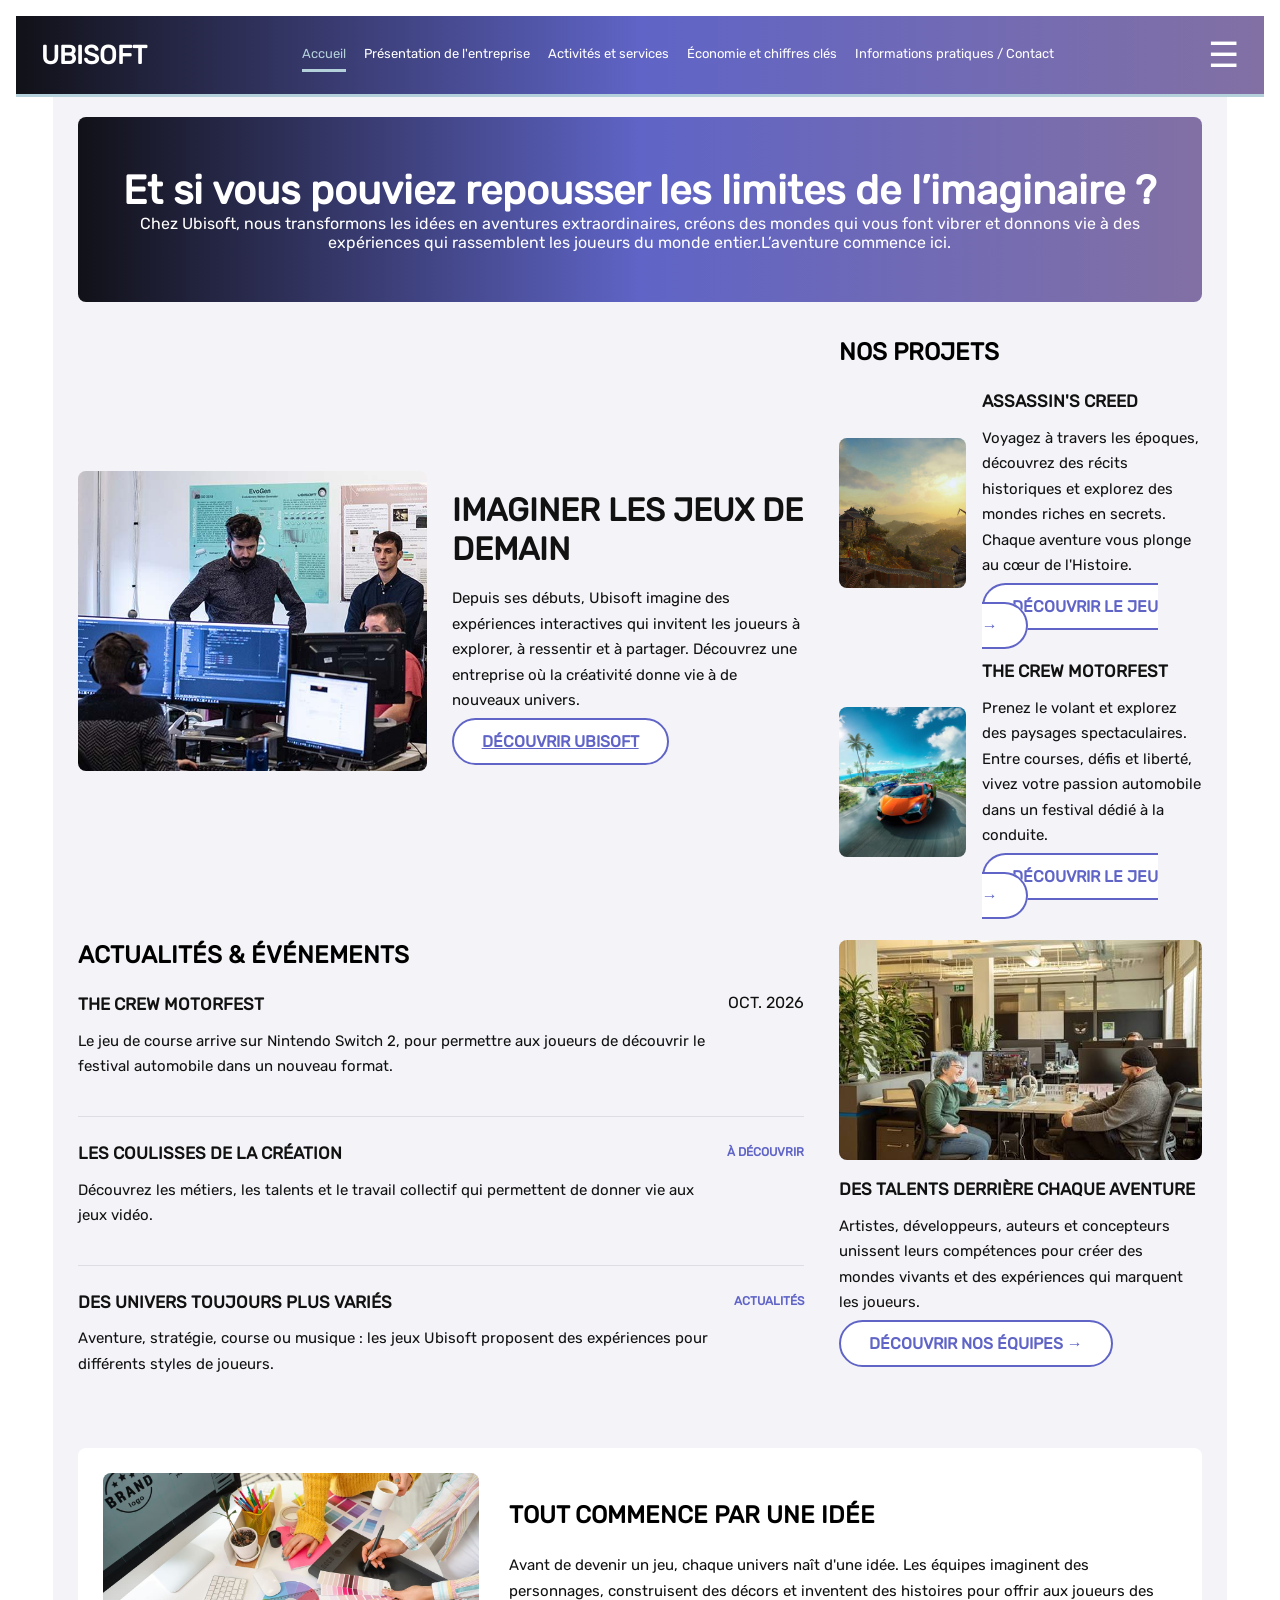
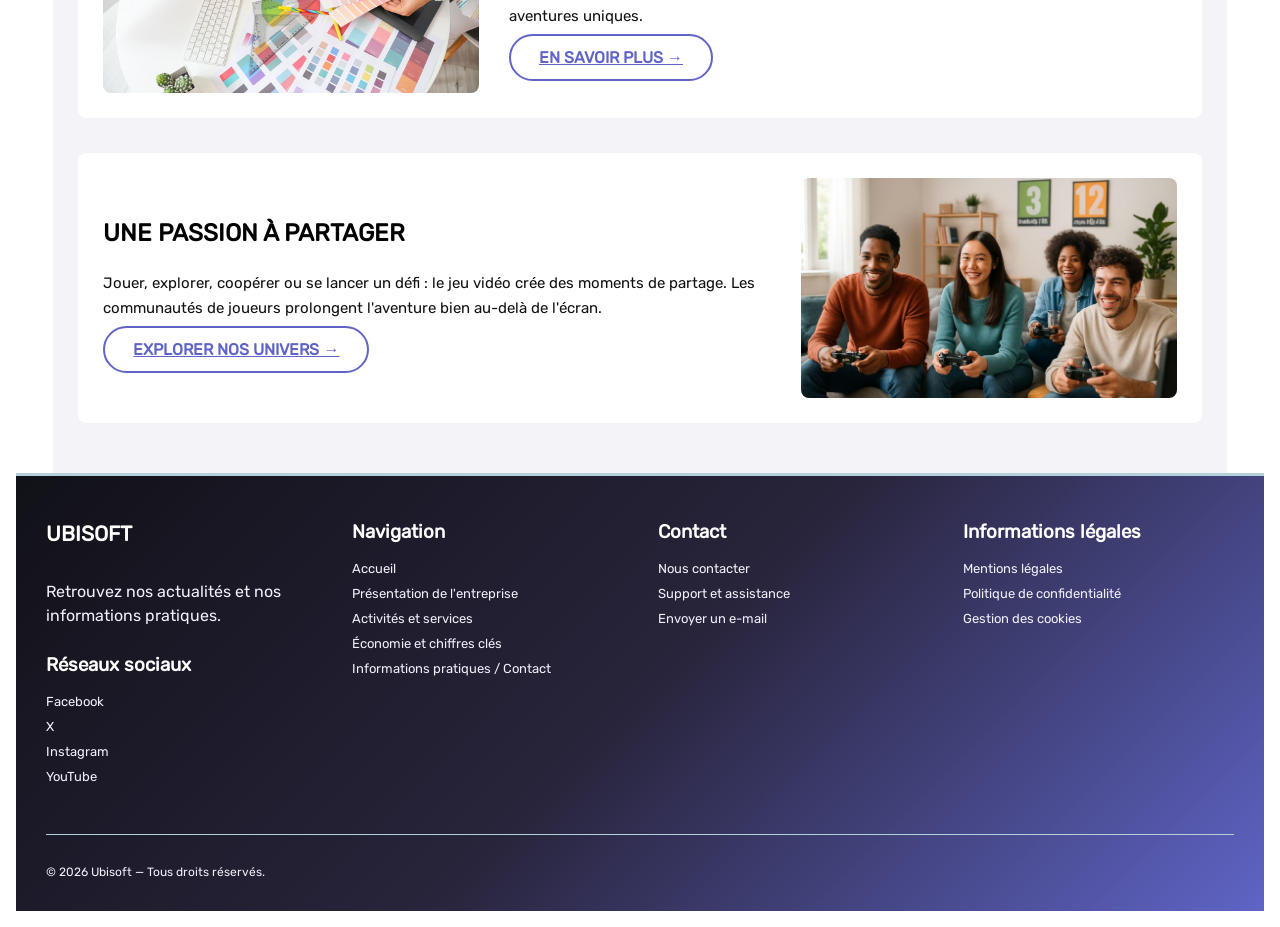
==== commit 5410ac22: "Update index.html" ====
--- a/index.html
+++ b/index.html
@@ -13,7 +13,7 @@
       <a class="logo" href="index.html">UBISOFT</a>
 
       <nav class="navigation">
-          <a href="index.html" data-page="accueil">Accueil</a>
+          <a href="index.html" class="actif" data-page="accueil">Accueil</a>
           <a href="presentation.html" data-page="presentation">Présentation de l'entreprise</a>
           <a href="activites.html" data-page="activites">Activités et services</a>
           <a href="economie.html" data-page="economie">Économie et chiffres clés</a>
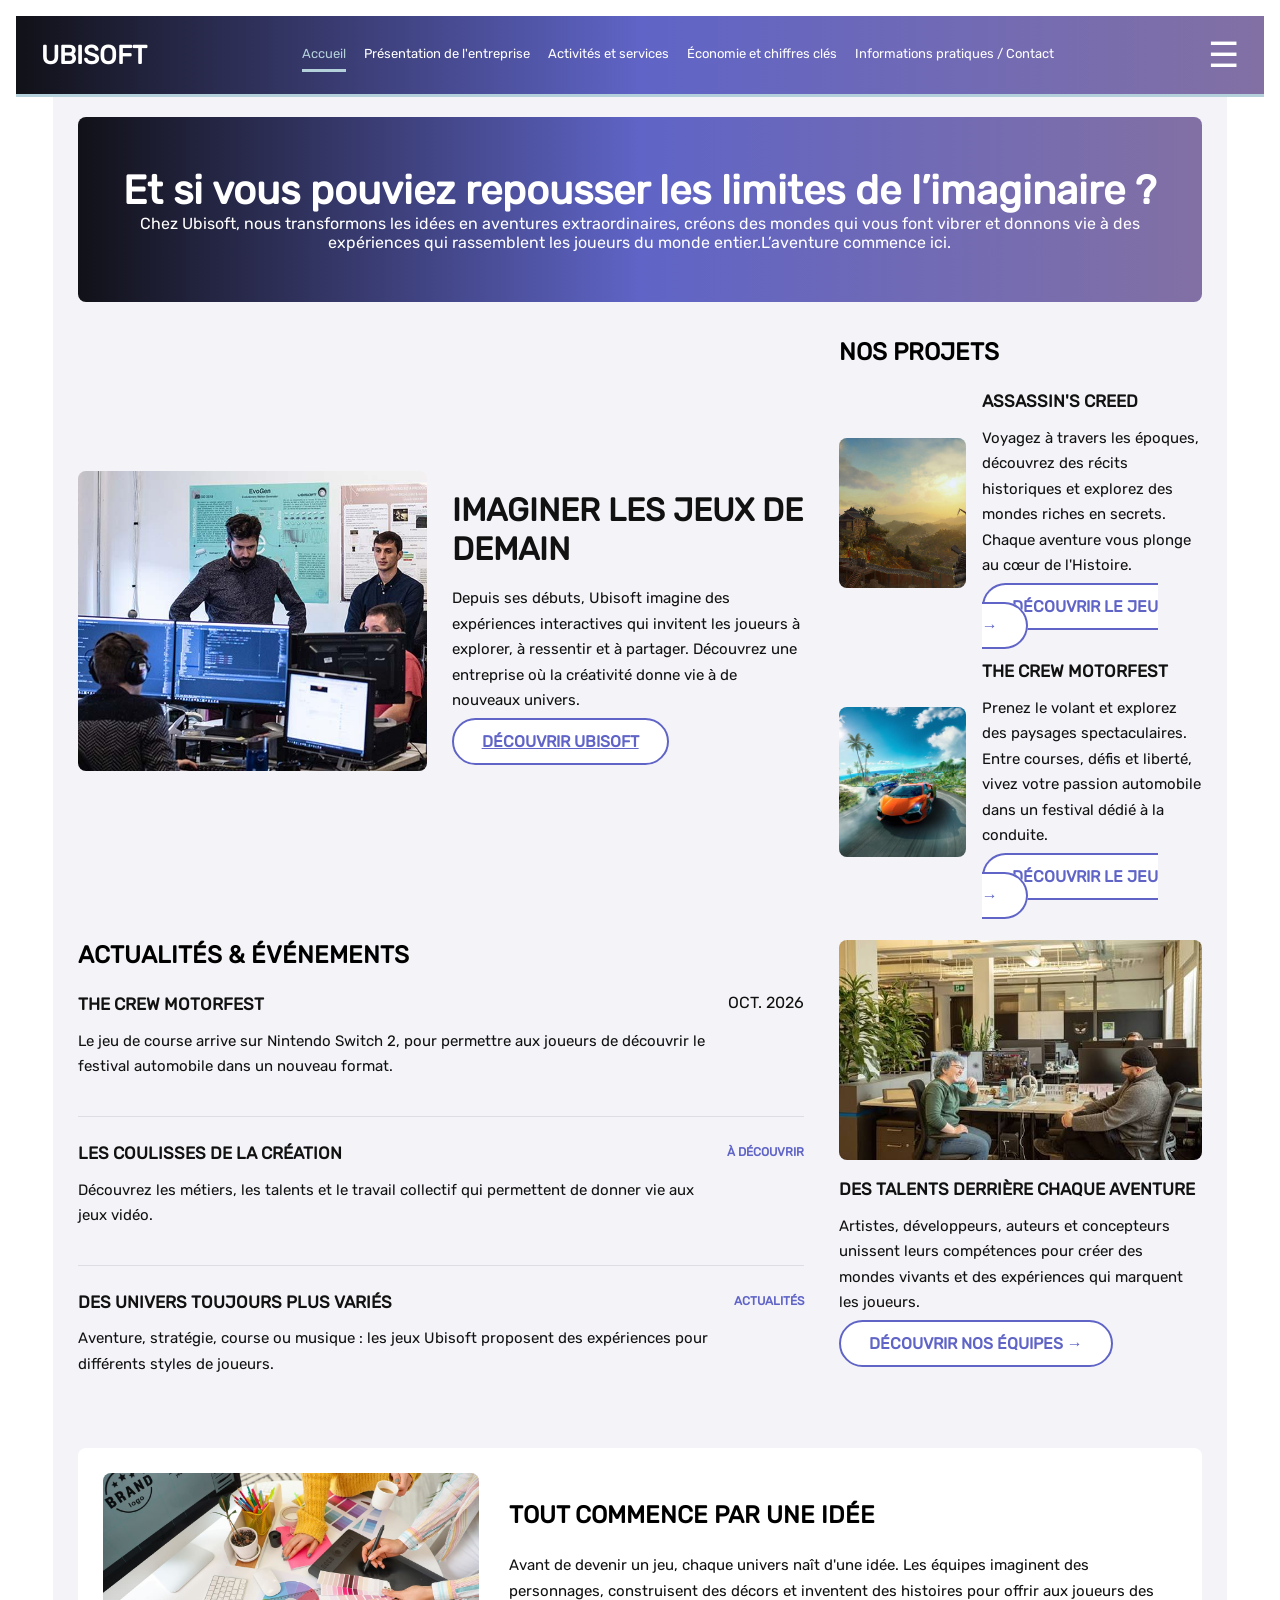
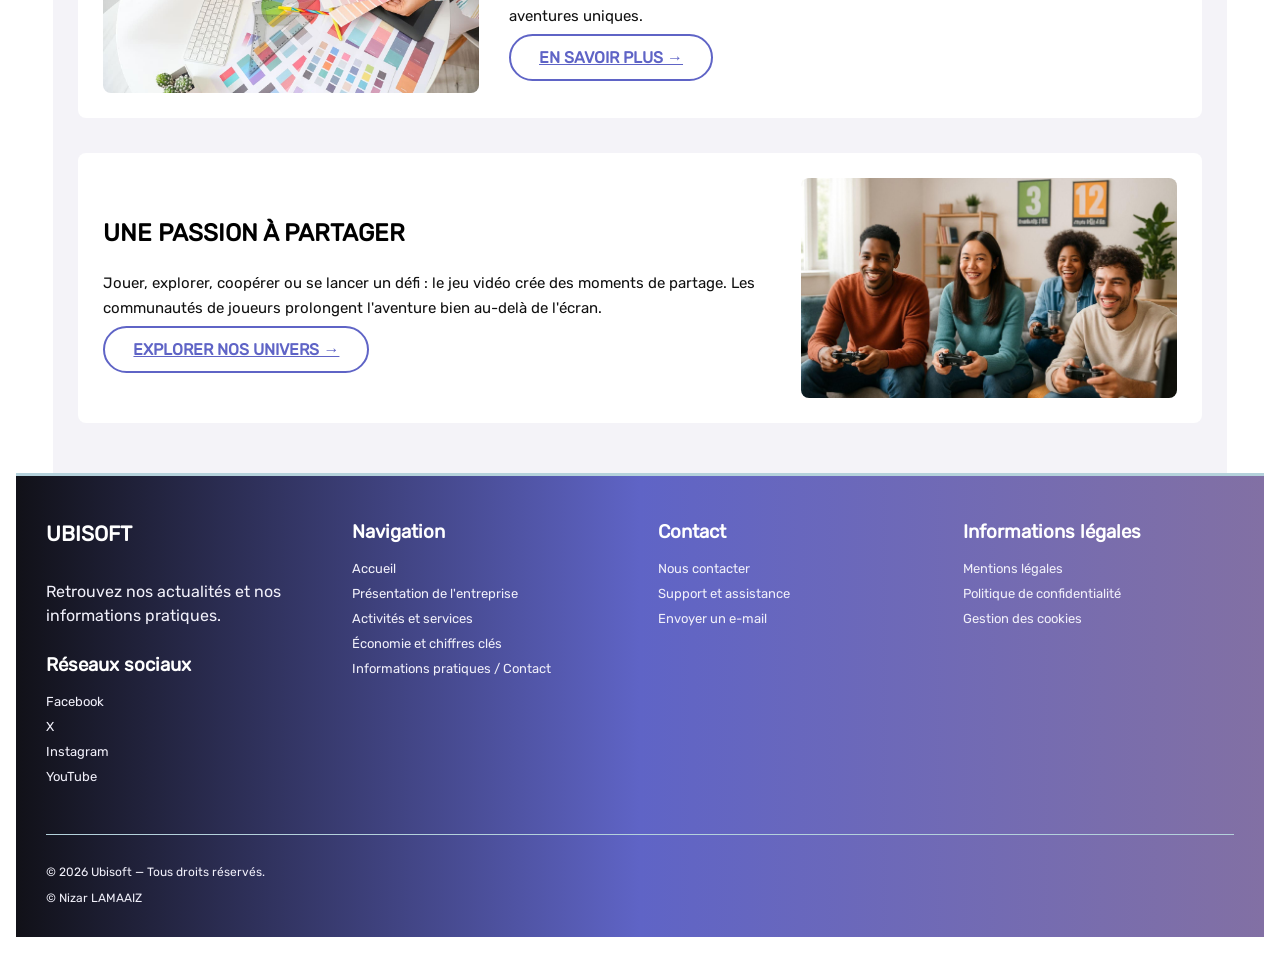
==== commit 838da39f: "Add copyright notice for Nizar LAMAAIZ" ====
--- a/index.html
+++ b/index.html
@@ -245,6 +245,7 @@
 
       <div class="bas-footer">
           <p>© 2026 Ubisoft — Tous droits réservés.</p>
+          <p>© Nizar LAMAAIZ </p>
       </div>
     </footer>
 </body>
--- a/styles_accueil.css
+++ b/styles_accueil.css
@@ -267,7 +267,7 @@
     gap: 35px;
     padding: 45px 30px 20px;
     color: white;
-    background: linear-gradient(135deg, #111118, #28243B, #5F64C6);
+    background: linear-gradient(90deg, #111118, #5F64C6, #8270A4);;
     border-top: 3px solid #B4D1DB;
 }
 
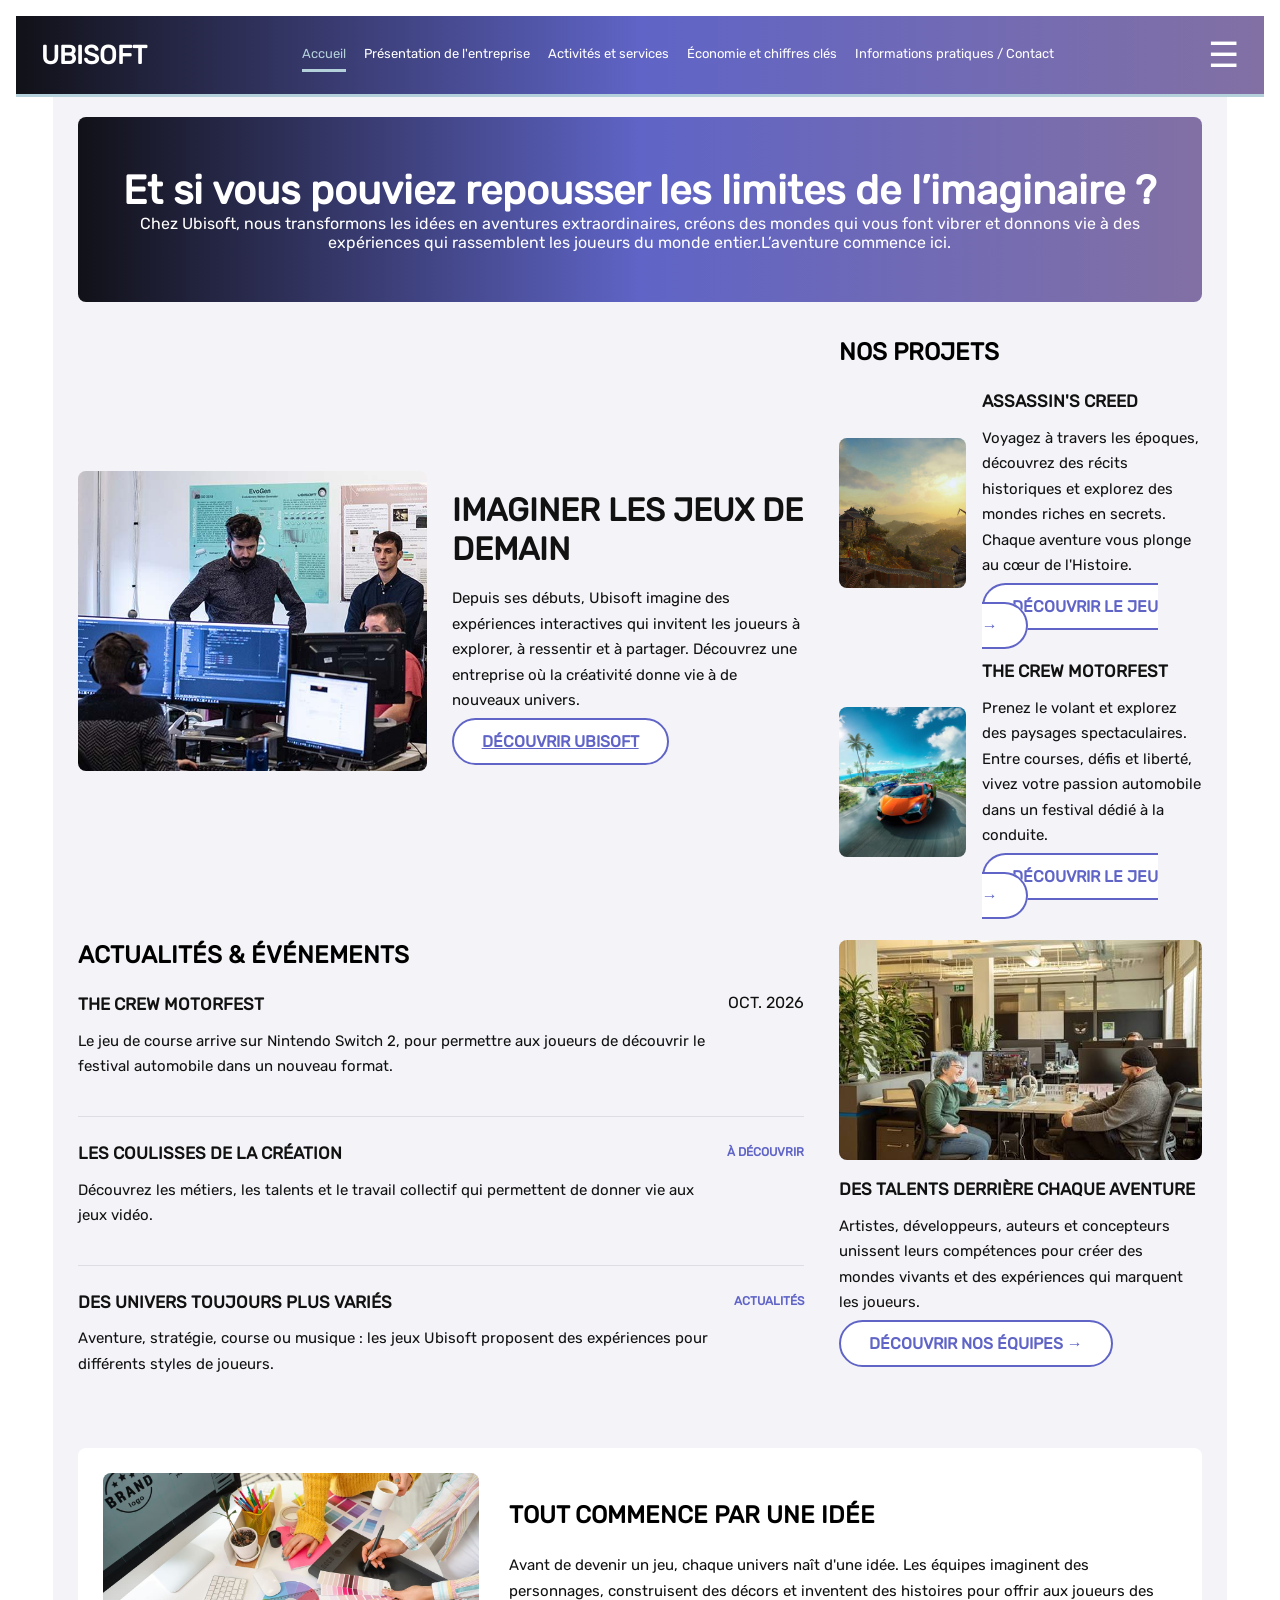
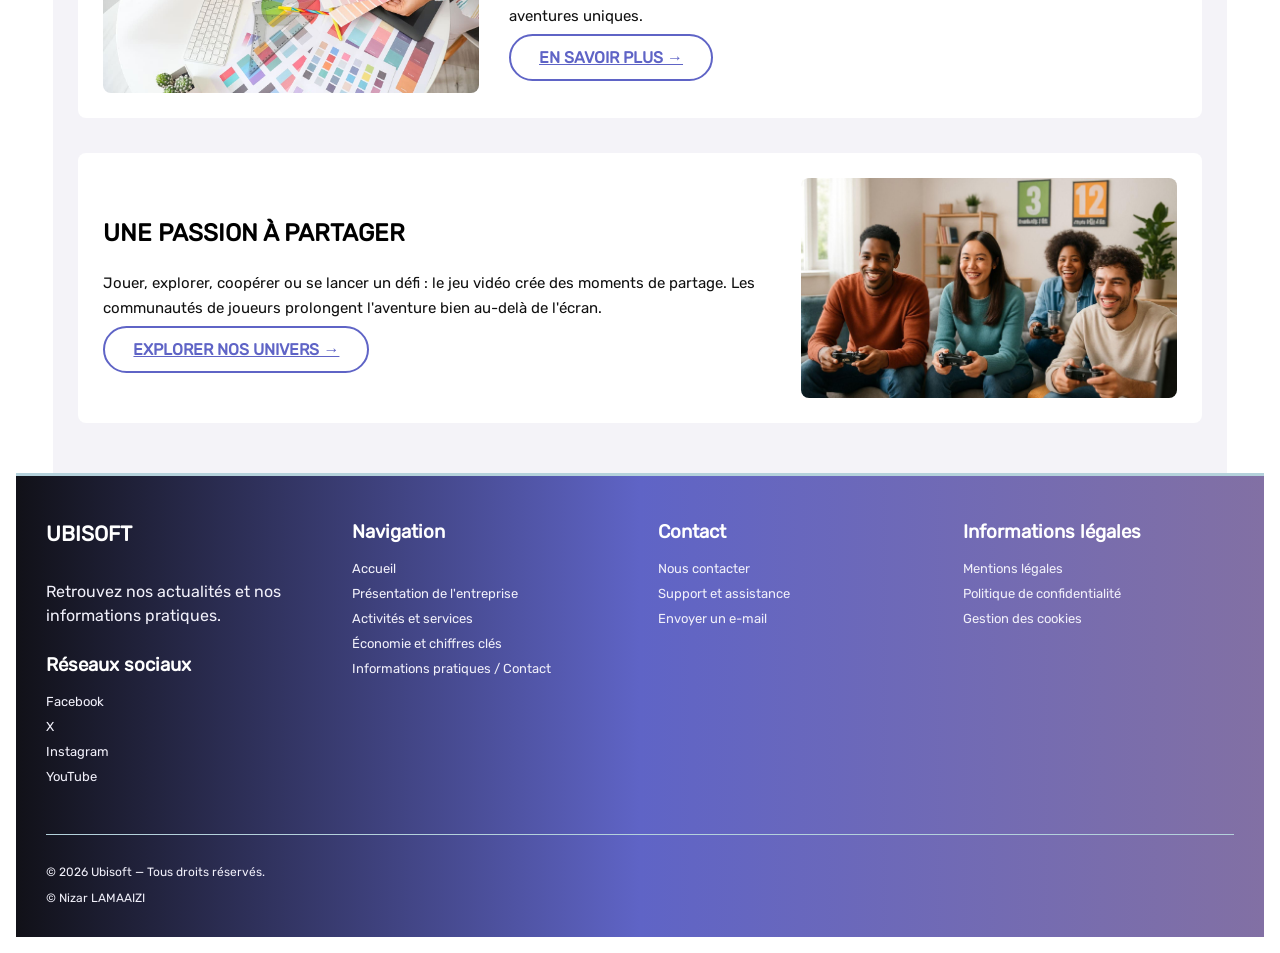
==== commit 148cebe4: "Update index.html" ====
--- a/index.html
+++ b/index.html
@@ -245,7 +245,7 @@
 
       <div class="bas-footer">
           <p>© 2026 Ubisoft — Tous droits réservés.</p>
-          <p>© Nizar LAMAAIZ </p>
+          <p>© Nizar LAMAAIZI </p>
       </div>
     </footer>
 </body>
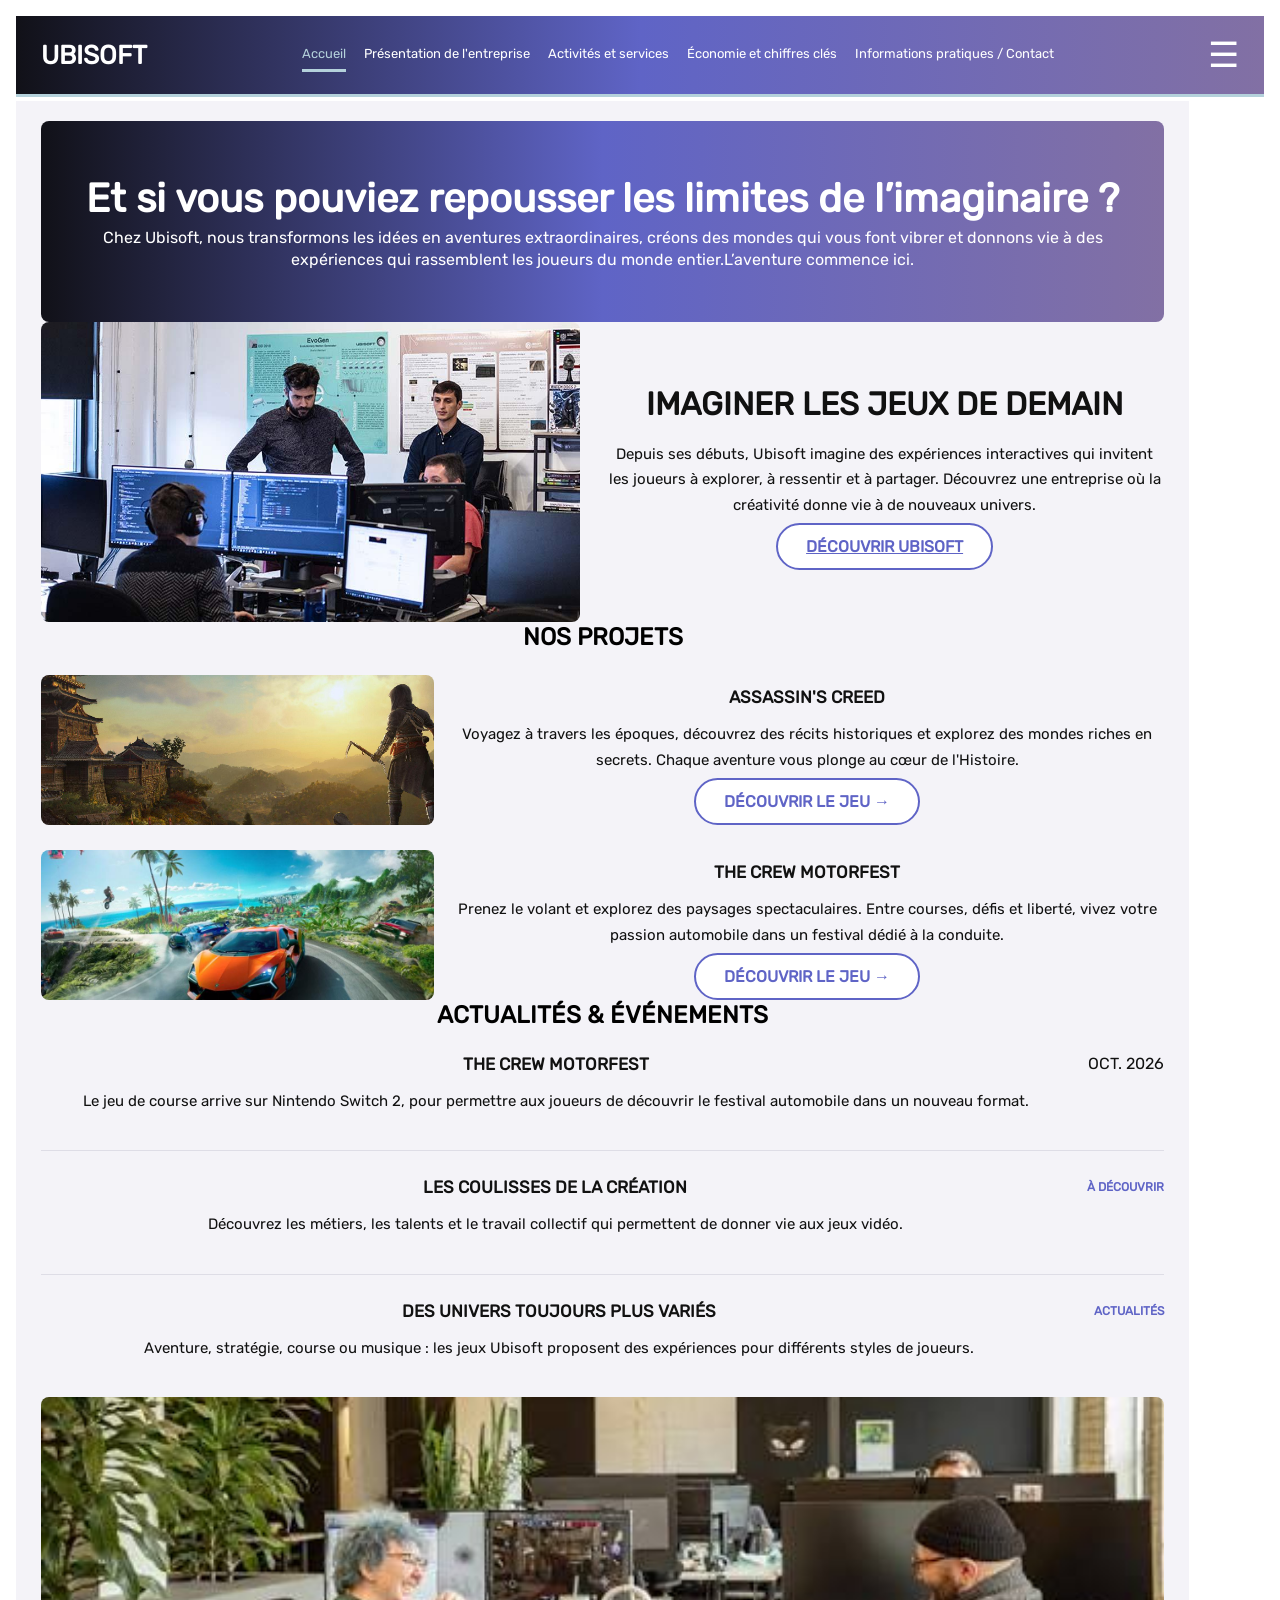
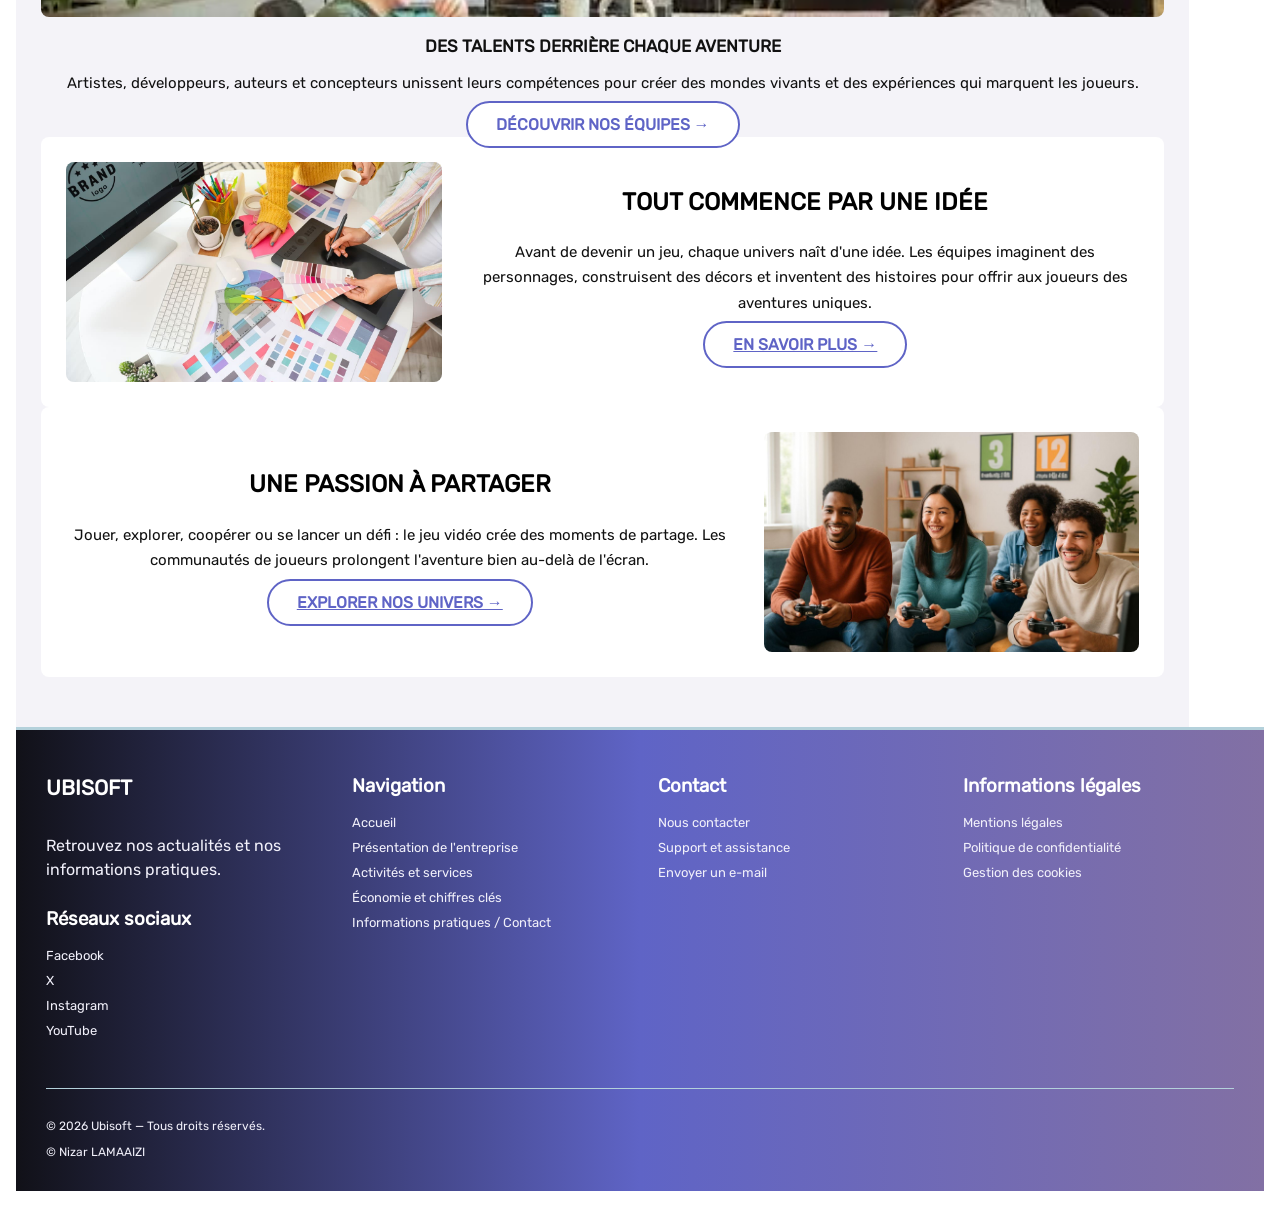
==== commit 6b9da111: "Change stylesheet link to styles.css" ====
--- a/index.html
+++ b/index.html
@@ -4,7 +4,7 @@
   <meta charset="UTF-8">
   <meta name="viewport" content="width=device-width, initial-scale=1.0">
   <title>index</title>
-  <link rel="stylesheet" href="styles_accueil.css">
+  <link rel="stylesheet" href="styles.css">
   <link rel="icon" type="image/x-icon" href="favicon.ico">
 </head>
 <body data-page="accueil">
--- a/styles.css
+++ b/styles.css
@@ -0,0 +1,842 @@
+/************************* code html de la vignette ;
+
+  <article class="card">
+    <div class="cover">
+      <span class="number">18</span>
+      <h1>LOREM<br>IPSUM</h1>
+    </div>
+
+    <div class="content">
+      <p class="category">LOREM · IPSUM</p>
+      <h2>Lorem ipsum dolor</h2>
+      <p class="description">
+        Lorem ipsum dolor sit amet consectetur.
+      </p>
+
+      <div class="footer">
+        <span>PS5 · XBOX · PC</span>
+        <button aria-label="Voir le détail">→</button>
+      </div>
+    </div>
+  </article>
+  
+  code css de la vignette ***********************/
+* {
+  box-sizing: border-box;
+}
+
+
+
+.card {
+  width: 305px;
+  border: 1px solid #B4D1DB;
+  background: #FFFFFF;
+}
+
+.cover {
+  height: 330px;
+  position: relative;
+  display: flex;
+  align-items: center;
+  justify-content: center;
+  overflow: hidden;
+
+  background:
+    radial-gradient(circle at 70% 20%,
+      #FFFFFF 0%, #8BA4F0 3%, transparent 13%),
+    radial-gradient(circle at 35% 65%,
+      #8BA4F0 0%, transparent 24%),
+    linear-gradient(135deg, #5F64C6, #8270A4 55%, #8BA4F0);
+}
+
+.number {
+  position: absolute;
+  top: 14px;
+  right: 14px;
+  padding: 12px 10px;
+  color: #FFFFFF;
+  background: #000000;
+  border: 2px solid #FFFFFF;
+  font-size: 12px;
+  font-weight: bold;
+}
+
+.cover h1 {
+  color: #FFFFFF;
+  font-size: 30px;
+  line-height: 0.9;
+  text-align: center;
+  text-shadow: 2px 3px 4px #000000;
+}
+
+.content {
+  padding: 20px;
+}
+
+.category {
+  color: #5F64C6;
+  font-size: 11px;
+  font-weight: bold;
+  letter-spacing: 1px;
+}
+
+h2 {
+  margin: 10px 0 22px;
+  color: #000000;
+  font-size: 21px;
+}
+
+.description {
+  color: #8270A4;
+  font-size: 16px;
+  line-height: 1.5;
+}
+
+.footer {
+  margin-top: 16px;
+  padding-top: 14px;
+  border-top: 1px solid #B4D1DB;
+  display: flex;
+  align-items: center;
+  justify-content: space-between;
+}
+
+.footer span {
+  color: #5F64C6;
+  font-size: 10px;
+  font-weight: bold;
+}
+
+button {
+  width: 34px;
+  height: 34px;
+  border: none;
+  border-radius: 50%;
+  background: #5F64C6;
+  color: #FFFFFF;
+  font-size: 22px;
+  cursor: pointer;
+}
+
+.card {
+  transition: transform 0.3s ease, box-shadow 0.3s ease;
+  cursor: pointer;
+}
+
+.card:hover {
+  transform: translateY(-6px);
+  box-shadow: 0 10px 25px rgba(0, 0, 0, 0.15);
+}
+
+/******************* code pour la police d'écriture ********************/
+
+@font-face {
+  font-family: "Rublik";
+  src: url("fonts/Rubik-Regular.ttf") format("truetype");
+  font-weight: normal;
+  font-style: normal;
+}
+
+body {
+  margin: 0;
+  padding: 16px;
+  font-family: "Rublik", sans-serif;
+  background: #FFFFFF;
+}
+
+/************** Bouton  ****************/
+
+.btn-outline {
+    padding: 12px 28px;
+
+    background: #FFFFFF;
+    color: #5F64C6;
+
+    border: 2px solid #5F64C6;
+    border-radius: 30px;
+
+    font-family: "Rublk", "Rublik", sans-serif;
+    font-weight: bold;
+
+    cursor: pointer;
+    transition: 0.3s ease;
+
+    width: auto;
+    height: auto;
+}
+
+.btn-outline:hover {
+    background: #5F64C6;
+    color: #FFFFFF;
+}
+
+/******************** EN-TÊTE : reste visible quand on descend dans la page **********************/
+header {
+    position: sticky;
+    top: 0;
+    z-index: 10;
+    padding: 18px 25px;
+    display: flex;
+    align-items: center;
+    justify-content: space-between;
+    gap: 20px;
+    color: white;
+    background: linear-gradient(90deg, #111118, #5F64C6, #8270A4);
+    border-bottom: 3px solid #B4D1DB;
+}
+
+/********************* Logo ****************************/
+.logo {
+    color: white;
+    font-size: 26px;
+    font-weight: 900;
+    text-decoration: none;
+}
+
+/****************** Liens visibles dans l'en-tête *******************/
+.navigation {
+    display: flex;
+    flex-wrap: wrap;
+    gap: 18px;
+}
+
+.navigation a {
+    padding: 8px 0;
+    color: white;
+    font-size: 13px;
+    text-decoration: none;
+}
+
+/********************** Le lien de la page actuelle est souligné **************/
+.navigation a.actif {
+    border-bottom: 3px solid #B4D1DB;
+    color: #B4D1DB;
+}
+
+
+/*************** Bouton du menu burger ****************/
+#ouvrir-menu {
+    display: none;
+}
+
+.bouton-burger {
+    display: block;
+    font-size: 35px;
+    color: white;
+    width: fit-content;
+    cursor: pointer;
+}
+
+/********************* Menu fermé ******************/
+.menu {
+    display: none;
+    flex-direction: column;
+    gap: 15px;
+    background-color: white;
+    padding: 20px;
+    border: 1px solid black;
+}
+
+/*********** Menu ouvert quand on clique ***********/
+#ouvrir-menu:checked ~ .menu {
+    display: flex;
+}
+
+/*************** Liens du menu **************/
+.menu a {
+    color: black;
+    text-decoration: none;
+    font-family: "Rublik", sans-serif;
+    padding: 8px;
+}
+
+/*************** Soulignement au survol ********************/
+.menu a:hover {
+    text-decoration: underline;
+}
+
+
+/***************** Contenu provisoire de la page *******************/
+main {
+    min-height: 55vh;
+    padding: 50px 25px;
+    text-align: center;
+    background: #F4F3F8;
+}
+
+/*********************** PIED DE PAGE ************************/
+footer {
+    display: flex;
+    flex-wrap: wrap;
+    gap: 35px;
+    padding: 45px 30px 20px;
+    color: white;
+    background: linear-gradient(90deg, #111118, #5F64C6, #8270A4);
+    border-top: 3px solid #B4D1DB;
+}
+
+.footer-colonne {
+    display: flex;
+    flex: 1 1 180px;
+    flex-direction: column;
+    align-items: flex-start;
+    gap: 10px;
+}
+
+.footer-colonne h2,
+.footer-colonne h3 {
+    margin: 0 0 8px;
+    color: white;
+}
+
+.footer-colonne p {
+    max-width: 260px;
+    color: #F1F0FA;
+    line-height: 1.5;
+}
+
+.footer-colonne a {
+    color: #F1F0FA;
+    font-size: 13px;
+    text-decoration: none;
+}
+
+.footer-colonne a:hover {
+    color: #B4D1DB;
+    text-decoration: underline;
+}
+
+.bas-footer {
+    width: 100%;
+    margin-top: 15px;
+    padding-top: 18px;
+    border-top: 1px solid #B4D1DB;
+    color: #F1F0FA;
+    font-size: 12px;
+}
+
+.presentation {
+    max-width: 1100px;
+    margin: 0 auto; 
+    display: flex;
+    flex-direction:column;
+    gap: 60px; 
+    background-color: #FFFFFF;
+}
+
+
+.bloc-alternatif {
+    display: flex;
+    align-items: center; 
+    justify-content: space-between;
+    gap: 40px;
+}
+
+
+.bloc-alternatif.inverse {
+    flex-direction: row-reverse;
+}
+
+
+.bloc-texte, .bloc-image {
+    flex: 1 1 50%; 
+    max-width: 50%;
+}
+
+.bloc-texte {
+    text-align: left; 
+}
+
+
+.bloc-texte h2 {
+    font-size: 26px;
+    text-transform:uppercase;
+    color: #111118;
+    margin-bottom: 20px;
+}
+.img-placeholder {
+    width: 100%;
+    height: auto;
+    max-height: 350px; 
+    object-fit: cover; 
+    background-color: #e0e0e0;
+    border: 2px solid #B4D1DB; 
+    border-radius: 4px;
+    display: block;
+}
+/* --- SECTION SUCCÈS MONDIAUX --- */
+.section-succes {
+    margin-top: 80px;
+    text-align: center;
+}
+
+.titre-section {
+    font-size: 26px;
+    color: #111118;
+    margin-bottom: 40px;
+    text-transform: uppercase;
+}
+
+.conteneur-cartes {
+    display: flex;
+    flex-wrap: wrap;
+    gap: 30px;
+    justify-content: center;
+}
+
+.titre-carte {
+    font-size: 18px;
+    margin: 10px 0 15px;
+}
+
+/* --- BANNIÈRE CHIFFRES CLÉS --- */
+.banniere-chiffres {
+    margin-top: 80px;
+    background: linear-gradient(90deg, #111118, #5F64C6, #8270A4);
+    padding: 50px 20px;
+    color: white;
+    border-radius: 8px;
+    display: flex;
+    justify-content: space-around;
+    flex-wrap: wrap;
+    gap: 20px;
+}
+
+.chiffre-bloc {
+    text-align: center;
+}
+
+.chiffre-valeur {
+    display: block;
+    font-size: 40px;
+    font-weight: bold;
+}
+
+.chiffre-label {
+    font-size: 16px;
+}
+
+/* --- CALL TO ACTION (CTA) --- */
+.section-cta {
+    margin-top: 60px;
+    text-align: center;
+    padding: 40px;
+}
+
+.titre-cta {
+    font-size: 24px;
+    color: #111118;
+    margin-bottom: 10px;
+}
+
+.texte-cta {
+    color: #333;
+    margin-bottom: 20px;
+}
+
+.lien-cta {
+    text-decoration: none;
+}
+
+.card .cover {
+    position: relative;
+    width: 100%; 
+    margin: 0; 
+    padding: 0;
+    overflow: hidden; 
+    aspect-ratio: 1 / 1;
+    z-index: 1;
+}
+
+.card .image-carte {
+    position: absolute;
+    top: 0;
+    left: 0;
+    width: 100%;
+    height: 100%;
+    object-fit: cover;
+    display: block; 
+    z-index: -1;
+}
+
+
+.card .cover .number {
+    position: absolute;
+    top: 15px;
+    right: 15px;
+    background-color: #000;
+    color: white;
+    padding: 5px 10px;
+    font-weight: bold;
+    border: 1px solid white; 
+    z-index: 2;
+}
+
+
+/*******************ECONOMIE************************************/
+.conteneur-graphiques {
+    display: flex;
+    flex-wrap: wrap;
+    gap: 40px;
+    justify-content: center;
+    align-items: stretch;
+    width: 100%;
+    max-width: 1200px;
+    margin: 0 auto;
+}
+
+.carte-graphique {
+    flex: 1 1 450px; /* Assure une largeur de base suffisante */
+    max-width: 100%;
+    background: #FFFFFF;
+    border: 1px solid #B4D1DB;
+    border-radius: 8px;
+    padding: 25px;
+    box-sizing: border-box;
+    display: flex;
+    flex-direction: column;
+    justify-content: space-between;
+}
+
+/* Règle essentielle pour que les images restent dans leur cadre et ne se superposent pas */
+.image-wrapper {
+    width: 100%;
+    overflow: hidden;
+}
+
+.image-wrapper img {
+    width: 100%;
+    height: auto;
+    display: block;
+    object-fit: contain;
+}
+
+/* =========================================
+   PAGE CONTACT - MISE EN PAGE 
+   ========================================= */
+.bloc-image1{
+    flex: 1;
+}
+
+
+/* --- Layout Principal (Grille/Flexbox) --- */
+.contact-main {
+    max-width: 1200px;
+    margin: 40px auto;
+    padding: 0 20px;
+}
+
+.conteneur-contact {
+    display: flex;
+    gap: 40px;
+    flex-wrap: wrap;
+}
+
+.colonne-gauche {
+    flex: 2;
+    min-width: 300px;
+}
+
+#support {
+    flex: 1;
+    min-width: 300px;
+    background: #fff;
+    padding: 20px;
+    border-radius: 8px;
+    box-shadow: 0 2px 10px rgba(0,0,0,0.1);
+    height: fit-content;
+}
+
+/* =========================================
+   FORMULAIRE DE CONTACT*/
+
+/* --- Formulaire --- */
+#formulaire {
+    background: #fff;
+    padding: 30px;
+    border-radius: 8px;
+    box-shadow: 0 2px 10px rgba(0,0,0,0.1);
+    margin-top: 40px;
+}
+
+.formulaire-contact input, 
+.formulaire-contact textarea {
+    width: 100%;
+    padding: 10px;
+    margin-top: 5px;
+    border: 1px solid #ccc;
+    border-radius: 4px;
+    box-sizing: border-box;
+}
+/***************** CSS : ACCUEIL/INDEX ******************/
+.accueil-contenu-page {
+    display: grid;
+    grid-template-columns: minmax(0, 2fr) minmax(280px, 1fr);
+    gap: 35px;
+    max-width: 1450px;
+    width: 94%;
+    margin: 0 auto;
+    padding-top: 20px;
+    color: #111;
+    text-align: left;
+}
+
+/* Emplacement des grandes zones */
+
+.accueil-banniere-chiffres {
+    grid-column: 1 / -1;
+    grid-row: 1;
+    margin-top: 0;
+    margin-left: auto;
+    margin-right: auto;
+
+    width: 100%;
+    box-sizing: border-box;
+
+    background: linear-gradient(90deg, #111118, #5F64C6, #8270A4);
+    padding: 50px 20px;
+    color: white;
+    border-radius: 8px;
+
+    display: flex;
+    justify-content: center;
+    align-items: center;
+    flex-wrap: wrap;
+    gap: 20px;
+}
+
+.accueil-chiffre-bloc {
+    text-align: center;
+}
+
+.accueil-chiffre-valeur {
+    display: block;
+    font-size: 40px;
+    font-weight: bold;
+}
+
+.accueil-chiffre-label {
+    font-size: 16px;
+}
+
+.accueil-banniere {
+    grid-column: 1;
+    grid-row: 2;
+    display: flex;
+    align-items: center;
+    gap: 25px;
+    min-width: 0;
+}
+
+.accueil-projets {
+    grid-column: 2;
+    grid-row: 2;
+    min-width: 0;
+}
+
+.accueil-actualites {
+    grid-column: 1;
+    grid-row: 3;
+    min-width: 0;
+}
+
+.accueil-projet-secondaire {
+    grid-column: 2;
+    grid-row: 3;
+    display: flex;
+    flex-direction: column;
+    gap: 18px;
+    min-width: 0;
+}
+
+.accueil-image-principale,
+.accueil-image-projet,
+.accueil-image-secondaire {
+    overflow: hidden;
+    min-width: 0;
+    background-color: #e9e8ef;
+    border-radius: 8px;
+}
+
+.accueil-image-principale img,
+.accueil-image-projet img,
+.accueil-image-secondaire img {
+    display: block;
+    width: 100%;
+    object-fit: cover;
+    object-position: center;
+}
+
+.accueil-image-principale {
+    width: 48%;
+    min-height: 280px;
+    flex-shrink: 0;
+}
+
+.accueil-image-principale img {
+    height: 300px;
+}
+
+.accueil-projet {
+    display: flex;
+    align-items: center;
+    gap: 16px;
+    margin-bottom: 25px;
+}
+
+.accueil-projet:last-child {
+    margin-bottom: 0;
+}
+
+.accueil-projet .accueil-image-projet {
+    width: 35%;
+    min-height: 145px;
+    flex-shrink: 0;
+}
+
+.accueil-projet .accueil-image-projet img {
+    height: 150px;
+}
+
+.accueil-image-secondaire {
+    width: 100%;
+    min-height: 200px;
+}
+
+.accueil-image-secondaire img {
+    height: 220px;
+}
+
+.accueil-bloc-supplementaire {
+    grid-column: 1 / -1;
+    display: flex;
+    align-items: center;
+    gap: 30px;
+    min-width: 0;
+    margin: 0;
+    padding: 25px;
+    background-color: #fff;
+    border-radius: 8px;
+}
+
+.accueil-bloc-supplementaire .accueil-image-projet {
+    width: 35%;
+    min-height: 220px;
+    flex-shrink: 0;
+}
+
+.accueil-bloc-supplementaire .accueil-image-projet img {
+    height: 220px;
+}
+
+.accueil-bloc-supplementaire > div:not(.accueil-image-projet) {
+    flex: 1;
+    min-width: 0;
+}
+
+.accueil-contenu-page h1 {
+    margin: 0 0 18px;
+    font-size: 32px;
+    line-height: 1.2;
+}
+
+.accueil-contenu-page h2 {
+    margin: 0 0 22px;
+    font-size: 24px;
+    line-height: 1.3;
+}
+
+.accueil-contenu-page h3 {
+    margin: 0 0 12px;
+    font-size: 17px;
+    line-height: 1.4;
+}
+
+.accueil-contenu-page p {
+    margin: 0 0 18px;
+    font-size: 15px;
+    line-height: 1.7;
+}
+
+.accueil-texte-banniere,
+.accueil-texte-projet,
+.accueil-texte-secondaire {
+    flex: 1;
+    min-width: 0;
+}
+
+.accueil-texte-projet a,
+.accueil-texte-secondaire a {
+    font-weight: bold;
+    text-decoration: none;
+}
+
+.accueil-texte-projet a:hover,
+.accueil-texte-secondaire a:hover {
+    text-decoration: underline;
+}
+
+.accueil-contenu-page {
+    display: inline-block;
+    margin-top: 4px;
+    line-height: 1.4;
+    text-align: center;
+}
+
+.accueil-actualite {
+    display: flex;
+    align-items: flex-start;
+    justify-content: space-between;
+    gap: 18px;
+    margin-bottom: 25px;
+    padding-bottom: 18px;
+    border-bottom: 1px solid #dedde6;
+}
+
+.accueil-actualite:last-child {
+    margin-bottom: 0;
+    border-bottom: none;
+}
+
+.accueil-actualite > div {
+    flex: 1;
+    min-width: 0;
+}
+
+.accueil-date {
+    flex-shrink: 0;
+    padding-top: 3px;
+    font-size: 12px;
+    font-weight: bold;
+    color: #5F64C6;
+}
+
+
+
+@media (max-width: 950px) {
+    .navigation {
+        display: none;
+    }
+}
+
+@media (max-width: 500px) {
+    header {
+        padding: 14px;
+    }
+
+    .logo {
+        font-size: 22px;
+    }
+
+    #menu-burger {
+        right: 8px;
+        width: min(300px, calc(100vw - 16px));
+    }
+
+    footer {
+        padding: 30px 20px 15px;
+    }
+}
+
+
+
